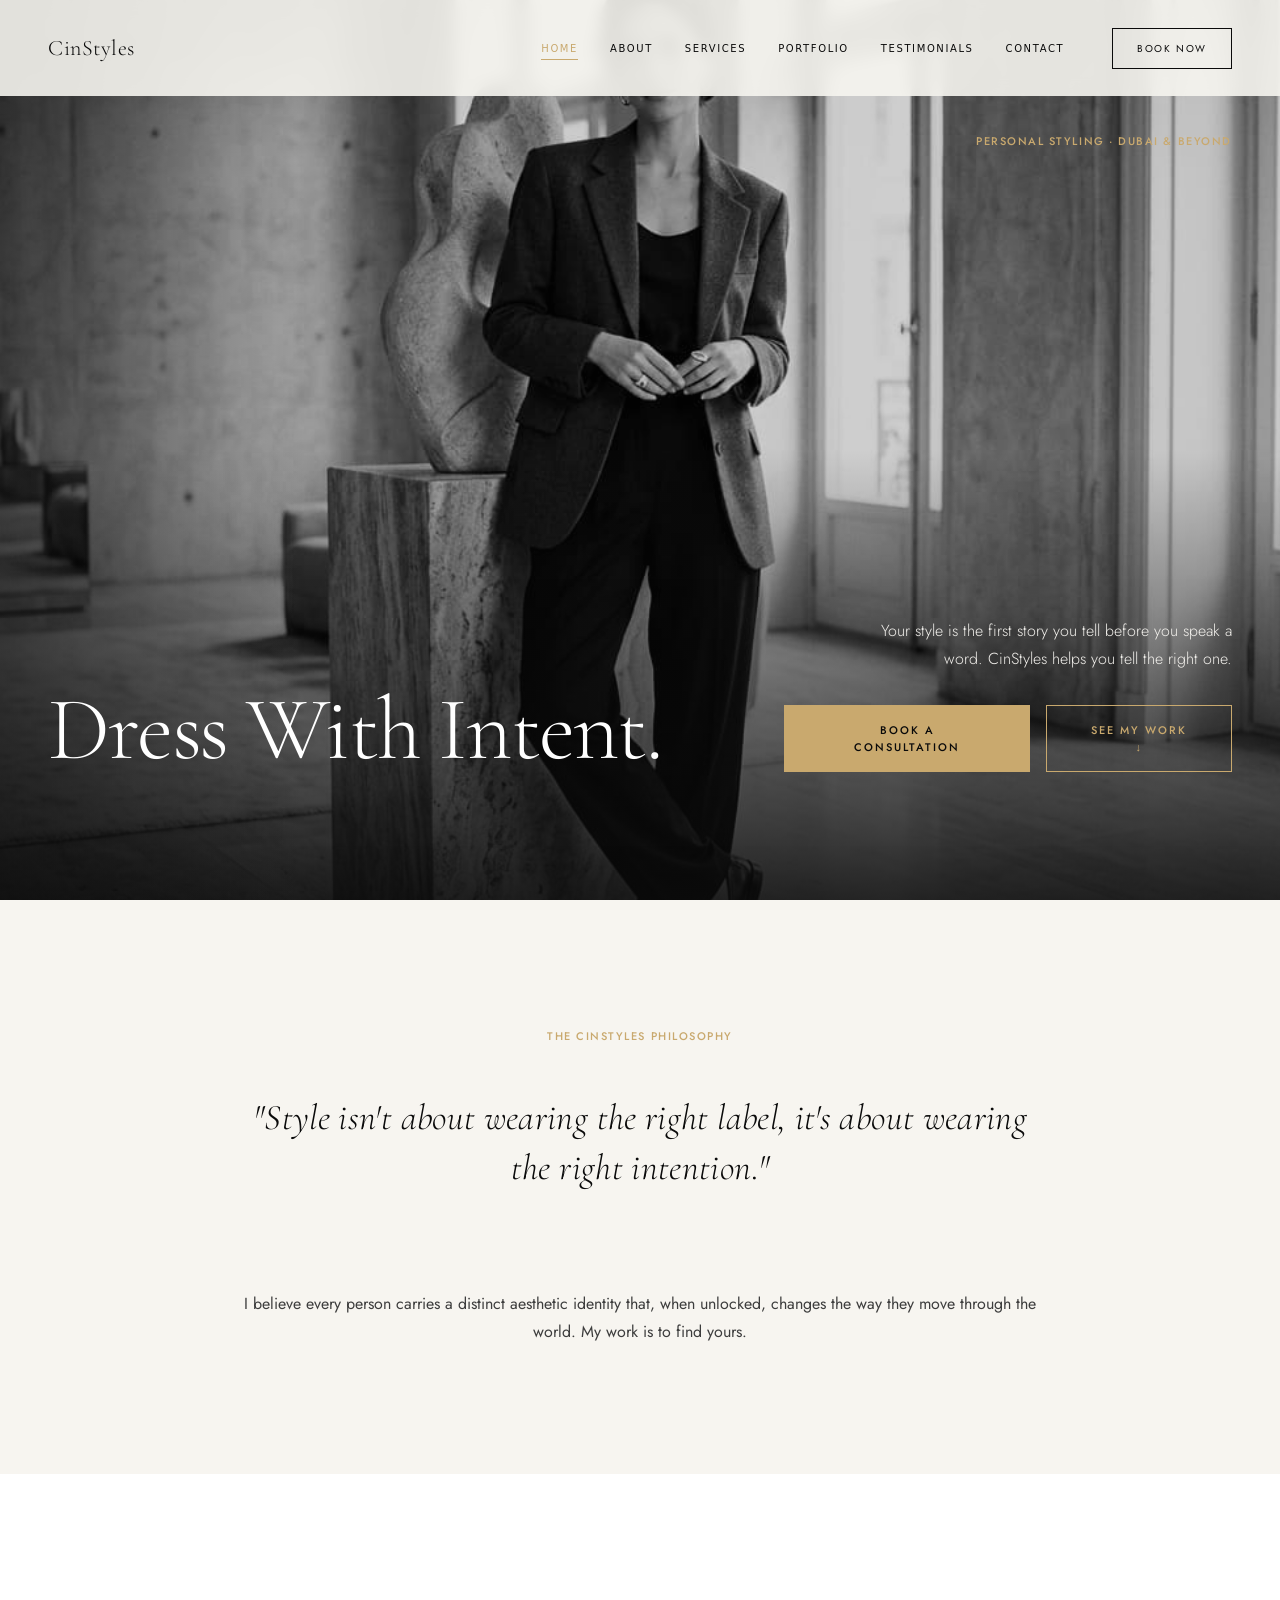
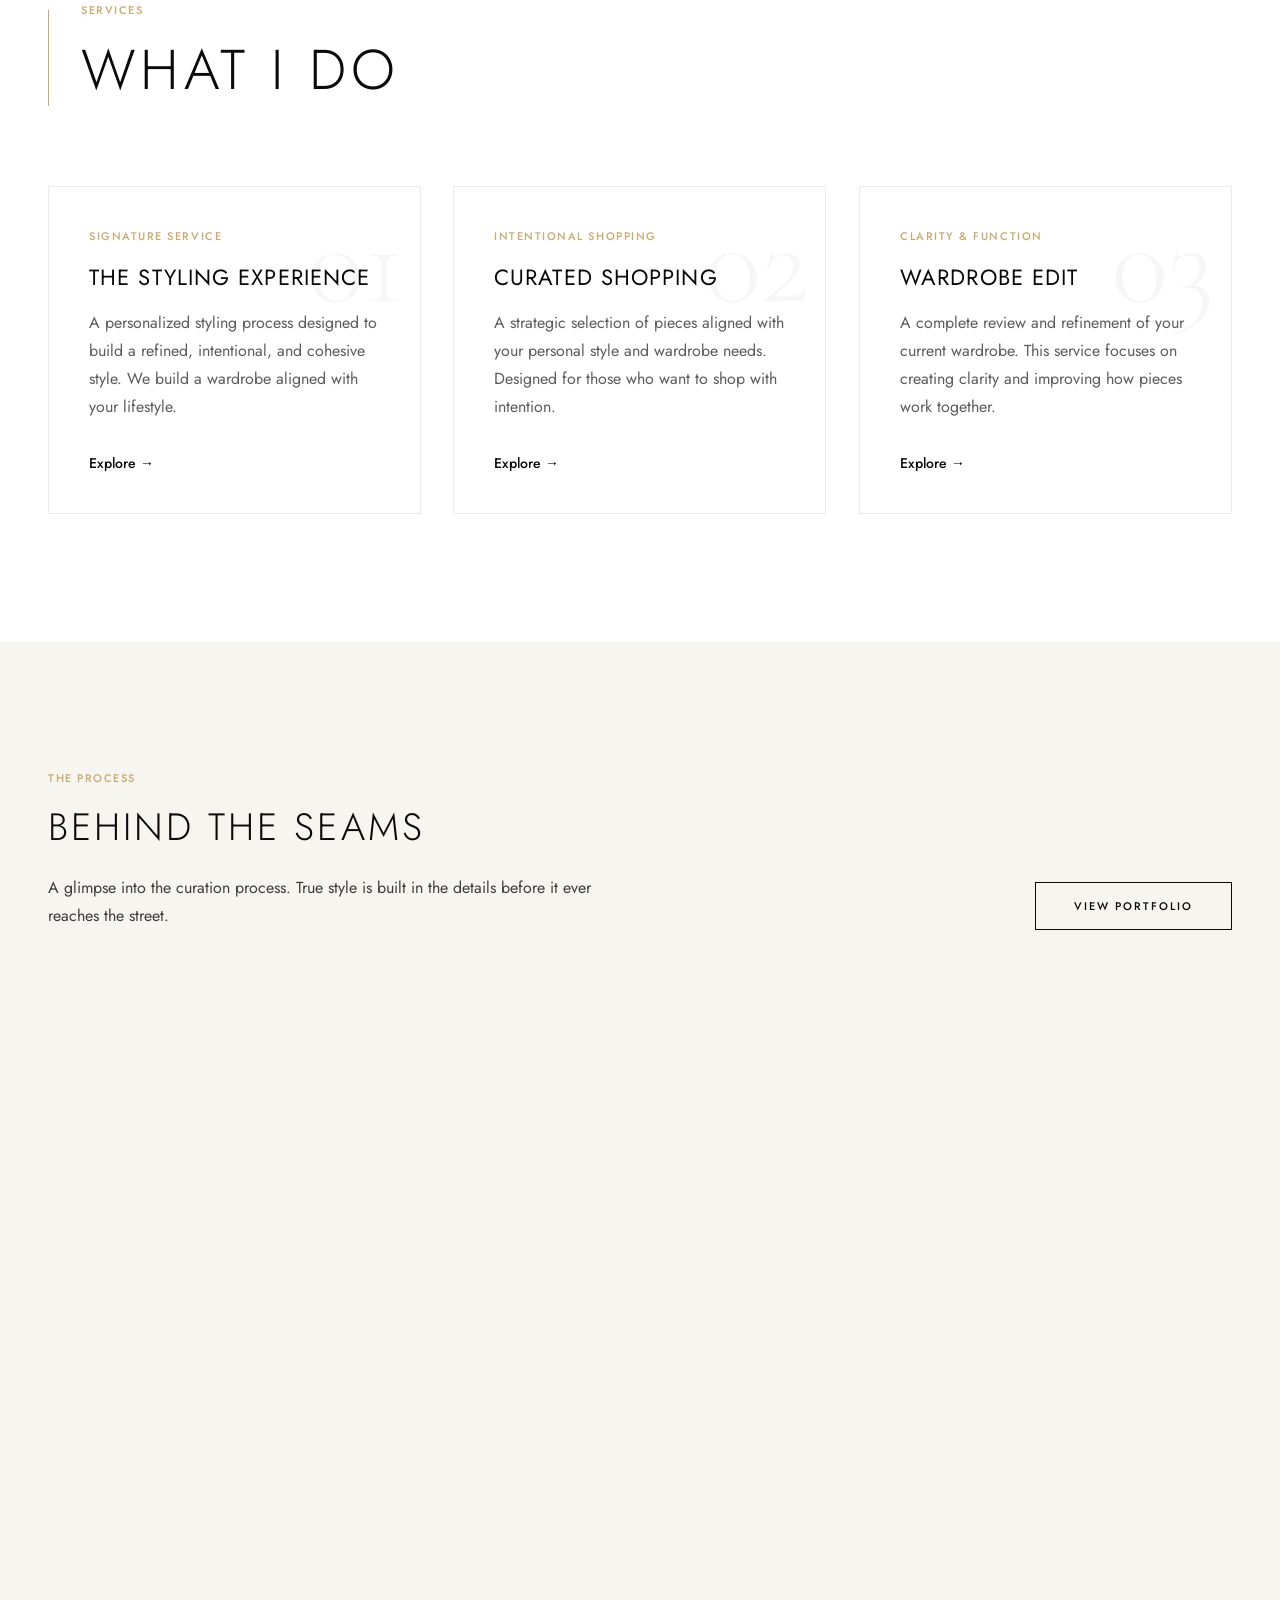
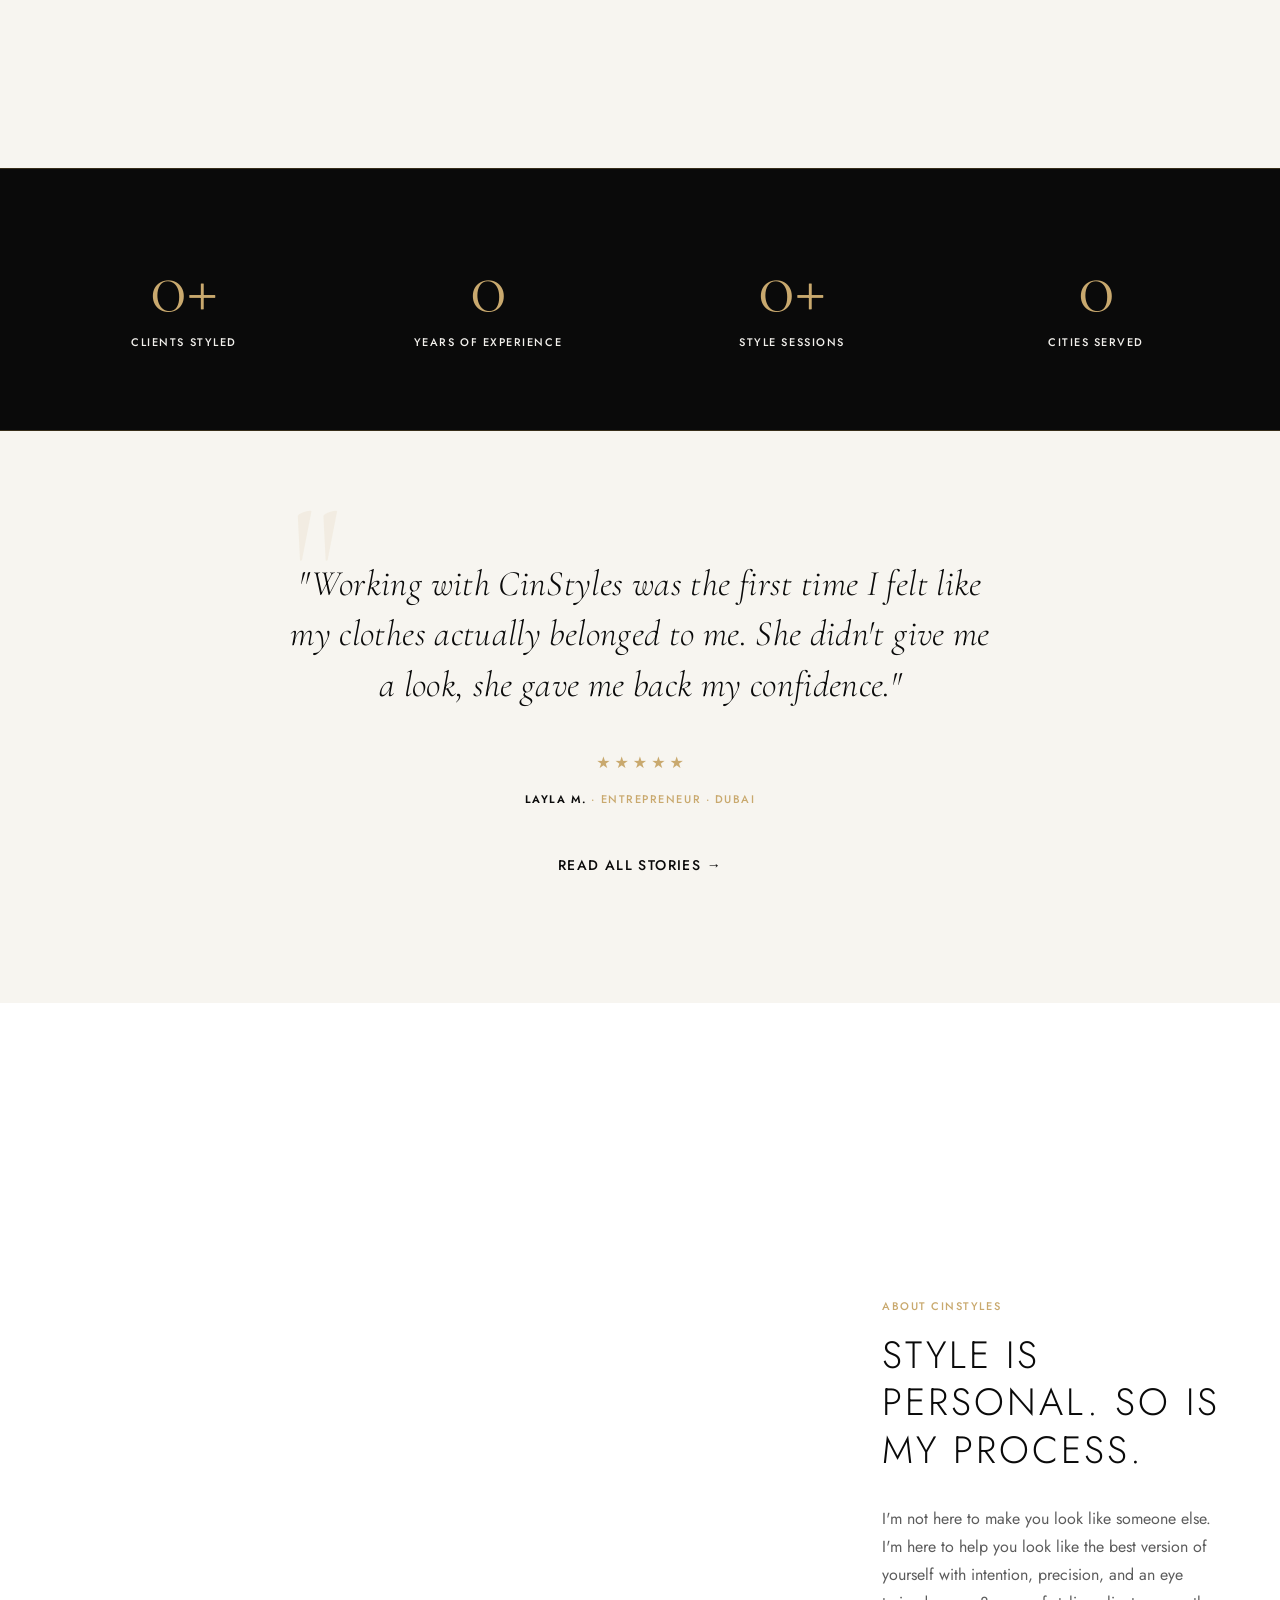
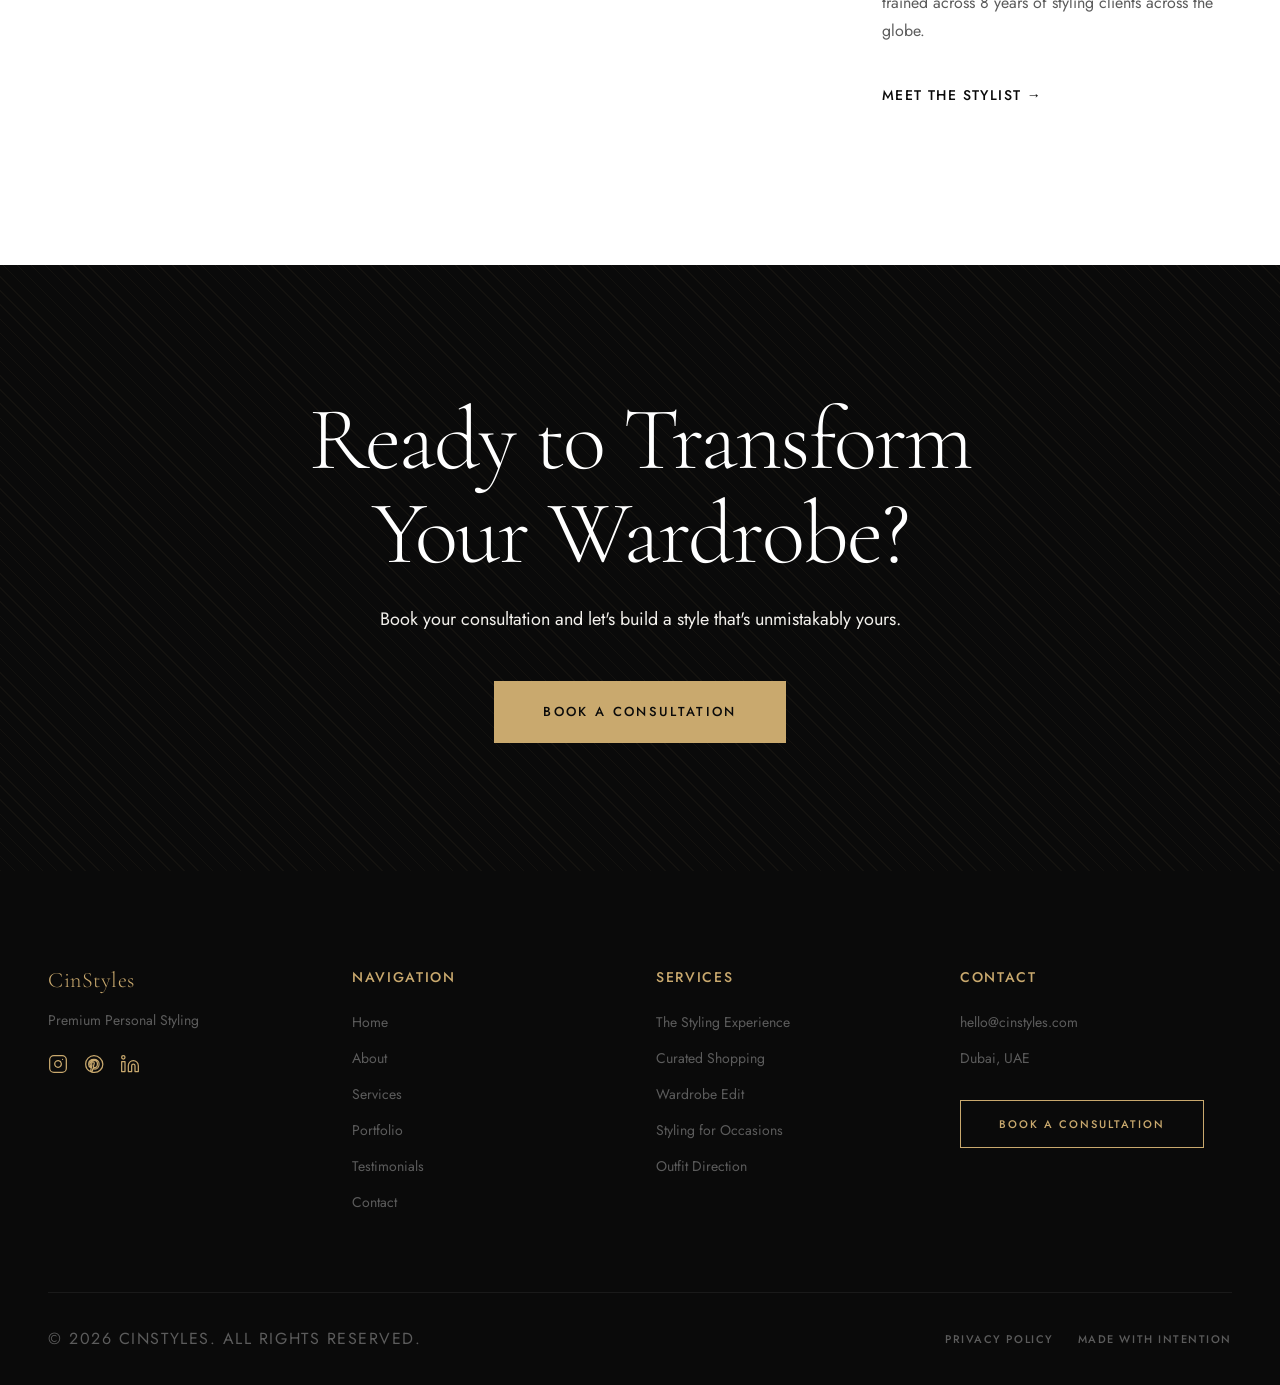
==== index.html @ 43e899b6 "Recovered CinStyles website" ====
<!DOCTYPE html><html lang="en">
<!-- Mirrored from cinstyles.vercel.app/ by HTTrack Website Copier/3.x [XR&CO'2014], Mon, 31 Aug 2026 15:16:34 GMT -->
<!-- Added by HTTrack --><meta http-equiv="content-type" content="text/html;charset=utf-8" /><!-- /Added by HTTrack -->
<head><meta charSet="utf-8"/><meta name="viewport" content="width=device-width, initial-scale=1"/><link rel="preload" as="image" imageSrcSet="/_next/hero_home_177800774790633a7.jpg" imageSizes="100vw"/><link rel="stylesheet" href="_next/static/chunks/0_i78mvit_rq_.css" data-precedence="next"/><link rel="preload" as="script" fetchPriority="low" href="_next/static/chunks/115dplafwys-z.js"/><script src="_next/static/chunks/0pqt_8bl3ukh4.js" async=""></script><script src="_next/static/chunks/16rx_2u698dam.js" async=""></script><script src="_next/static/chunks/0257pdz1-imal.js" async=""></script><script src="_next/static/chunks/turbopack-15r14ycuqi8st.js" async=""></script><script src="_next/static/chunks/0n4mc3q0q8t0a.js" async=""></script><script src="_next/static/chunks/035_uo2z0l6ch.js" async=""></script><script src="_next/static/chunks/0d3shmwh5_nmn.js" async=""></script><script src="_next/static/chunks/13-m_e-zf-sr3.js" async=""></script><link rel="preload" href="https://fonts.googleapis.com/css2?family=Cormorant+Garamond:ital,wght@0,300;0,400;0,500;1,300;1,400&amp;family=Jost:wght@300;400;500&amp;display=swap" as="style"/><link rel="preconnect" href="https://fonts.googleapis.com/"/><link rel="preconnect" href="https://fonts.gstatic.com/" crossorigin="anonymous"/><title>CinStyles | Premium Personal Fashion Stylist</title><meta name="description" content="CinStyles is a luxury personal fashion styling service that transforms your wardrobe and elevates your personal presence. Book a consultation today."/><link rel="icon" href="faviconbcf9.ico?favicon.0x3dzn~oxb6tn.ico" sizes="256x256" type="image/x-icon"/><link href="https://fonts.googleapis.com/css2?family=Cormorant+Garamond:ital,wght@0,300;0,400;0,500;1,300;1,400&amp;family=Jost:wght@300;400;500&amp;display=swap" rel="stylesheet"/><script src="_next/static/chunks/03_yq9q893hmn.js" noModule=""></script></head><body class="antialiased min-h-screen flex flex-col"><div hidden=""><!--$--><!--/$--></div><header class="fixed top-0 left-0 w-full z-50 transition-all duration-300 bg-[var(--color-ivory)]/90 backdrop-blur-sm"><div class="max-w-[1400px] mx-auto px-6 lg:px-12 h-24 flex items-center justify-between"><a class="text-[var(--color-ink)] font-cormorant font-light text-[22px] tracking-wide relative z-[60] transition-colors duration-300" href="index.html">CinStyles</a><nav class="hidden md:flex items-center space-x-8"><a class="text-[10px] uppercase tracking-[0.16em] font-medium transition-colors duration-300 relative group text-[var(--color-gold)]" href="index.html">Home<span class="absolute left-0 bottom-[-4px] h-[1px] bg-[var(--color-gold)] transition-all duration-300 w-full"></span></a><a class="text-[10px] uppercase tracking-[0.16em] font-medium transition-colors duration-300 relative group text-[var(--color-ink)] hover:text-[var(--color-gold)]" href="about.html">About<span class="absolute left-0 bottom-[-4px] h-[1px] bg-[var(--color-gold)] transition-all duration-300 w-0 group-hover:w-full"></span></a><a class="text-[10px] uppercase tracking-[0.16em] font-medium transition-colors duration-300 relative group text-[var(--color-ink)] hover:text-[var(--color-gold)]" href="services.html">Services<span class="absolute left-0 bottom-[-4px] h-[1px] bg-[var(--color-gold)] transition-all duration-300 w-0 group-hover:w-full"></span></a><a class="text-[10px] uppercase tracking-[0.16em] font-medium transition-colors duration-300 relative group text-[var(--color-ink)] hover:text-[var(--color-gold)]" href="portfolio.html">Portfolio<span class="absolute left-0 bottom-[-4px] h-[1px] bg-[var(--color-gold)] transition-all duration-300 w-0 group-hover:w-full"></span></a><a class="text-[10px] uppercase tracking-[0.16em] font-medium transition-colors duration-300 relative group text-[var(--color-ink)] hover:text-[var(--color-gold)]" href="testimonials.html">Testimonials<span class="absolute left-0 bottom-[-4px] h-[1px] bg-[var(--color-gold)] transition-all duration-300 w-0 group-hover:w-full"></span></a><a class="text-[10px] uppercase tracking-[0.16em] font-medium transition-colors duration-300 relative group text-[var(--color-ink)] hover:text-[var(--color-gold)]" href="contact.html">Contact<span class="absolute left-0 bottom-[-4px] h-[1px] bg-[var(--color-gold)] transition-all duration-300 w-0 group-hover:w-full"></span></a><a class="ml-4" href="contact.html"><button class="px-6 py-3 font-jost text-[10px] uppercase tracking-[0.16em] transition-colors duration-300 border bg-transparent text-[var(--color-ink)] border-[var(--color-ink)] hover:bg-[var(--color-ink)] hover:text-[var(--color-ivory)]">Book Now</button></a></nav><button class="md:hidden text-[var(--color-ink)] relative z-[60] p-2 transition-colors duration-300" aria-label="Toggle Menu"><div class="w-6 h-[1px] bg-current mb-1.5 transition-transform origin-center" style="transform:none"></div><div class="w-6 h-[1px] bg-current transition-opacity" style="opacity:1"></div><div class="w-6 h-[1px] bg-current mt-1.5 transition-transform origin-center" style="transform:none"></div></button></div></header><main class="flex-grow"><div class="flex flex-col w-full"><section data-nav-theme="dark" class="relative w-full h-screen overflow-hidden bg-[var(--color-ink)]"><div class="absolute inset-0 z-0" style="filter:grayscale(100%);transform:scale(1.05)"><img alt="CinStyles personal styling session Dubai" decoding="async" data-nimg="fill" class="object-cover opacity-80" style="position:absolute;height:100%;width:100%;left:0;top:0;right:0;bottom:0;color:transparent" sizes="100vw" srcSet="/_next/hero_home_177800774790633a7.jpg" src="_next/hero_home_177800774790633a7.jpg?url=%2Fassets%2Fhero_home_1778007747906.png&amp;w=3840&amp;q=75"/><div class="absolute inset-0 bg-gradient-to-t from-[var(--color-ink)] via-transparent to-transparent opacity-90"></div><div class="absolute inset-0 bg-gradient-to-r from-[var(--color-ink)]/60 via-transparent to-transparent md:w-1/2"></div></div><div class="relative z-10 w-full h-full max-w-[1400px] mx-auto px-6 lg:px-12 flex flex-col justify-end pb-24 md:pb-32"><div class="absolute top-32 right-6 lg:right-12 hidden md:block" style="opacity:0;transform:translateY(-20px)"><span class="eyebrow text-[var(--color-gold)]">Personal Styling · Dubai &amp; Beyond</span></div><div class="flex flex-col md:flex-row md:items-end justify-between gap-8 md:gap-16"><div class="w-full md:w-3/5" style="opacity:0;transform:translateY(40px)"><h1 class="text-white type-display m-0 leading-[0.95]">Dress With Intent.</h1></div><div class="w-full md:w-2/5 flex flex-col items-start md:items-end md:text-right" style="opacity:0;transform:translateY(40px)"><p class="text-[var(--color-mist)] mb-8 max-w-sm font-light">Your style is the first story you tell before you speak a word. CinStyles helps you tell the right one.</p><div class="flex flex-col sm:flex-row gap-4 w-full sm:w-auto"><a class="w-full sm:w-auto" href="contact.html"><button class="btn-primary w-full bg-[var(--color-gold)] text-[var(--color-ink)] border-[var(--color-gold)] hover:bg-transparent hover:text-[var(--color-gold)]">Book a Consultation</button></a><button class="btn-ghost w-full sm:w-auto">See My Work ↓</button></div></div></div></div></section><section data-nav-theme="light" class="w-full bg-[var(--color-ivory)] py-32 px-6"><div class="max-w-[800px] mx-auto text-center flex flex-col items-center" style="opacity:0;transform:translateY(30px)"><span class="eyebrow mb-12">The CinStyles Philosophy</span><blockquote class="mb-12 text-[var(--color-ink)]">&quot;Style isn&#x27;t about wearing the right label, it&#x27;s about wearing the right intention.&quot;</blockquote><div class="h-[1px] bg-[var(--color-gold)] mb-12" style="width:0px"></div><p class="text-[#3D3D3D]">I believe every person carries a distinct aesthetic identity that, when unlocked, changes the way they move through the world. My work is to find yours.</p></div></section><section data-nav-theme="light" class="w-full bg-[var(--color-white)] py-32 px-6 lg:px-12"><div class="max-w-[1400px] mx-auto"><div class="mb-20 flex items-start" style="opacity:0;transform:translateX(-30px)"><div class="w-[1px] h-24 bg-[var(--color-gold)] mr-8 mt-2"></div><div><span class="eyebrow block mb-4">Services</span><h2 class="text-[clamp(32px,5vw,56px)] leading-tight text-[var(--color-ink)]">What I Do</h2></div></div><div class="grid grid-cols-1 md:grid-cols-3 gap-8"><div class="bg-[var(--color-white)] border-[0.5px] border-[var(--color-ash)] p-10 relative transition-all duration-300 hover:-translate-y-1 hover:border-[var(--color-gold)] group text-left overflow-hidden" style="opacity:0;transform:translateY(30px)"><div class="absolute bottom-0 left-0 h-[2px] bg-[var(--color-gold)] w-0 transition-all duration-400 group-hover:w-full z-20"></div><div class="absolute top-4 right-4 font-cormorant font-light text-[120px] leading-none text-[var(--color-ink)] opacity-[0.03] pointer-events-none select-none z-0">01</div><div class="relative z-10"><p class="eyebrow mb-4 text-[var(--color-gold)]">Signature Service</p><h3 class="mb-4 text-[var(--color-ink)] leading-snug">The Styling Experience</h3><p class="mb-8 text-[#5C5C5C]">A personalized styling process designed to build a refined, intentional, and cohesive style. We build a wardrobe aligned with your lifestyle.</p><a class="text-[var(--color-ink)] hover:text-[var(--color-gold)] font-jost font-medium text-sm transition-colors flex items-center" href="services.html">Explore →</a></div></div><div class="bg-[var(--color-white)] border-[0.5px] border-[var(--color-ash)] p-10 relative transition-all duration-300 hover:-translate-y-1 hover:border-[var(--color-gold)] group text-left overflow-hidden" style="opacity:0;transform:translateY(30px)"><div class="absolute bottom-0 left-0 h-[2px] bg-[var(--color-gold)] w-0 transition-all duration-400 group-hover:w-full z-20"></div><div class="absolute top-4 right-4 font-cormorant font-light text-[120px] leading-none text-[var(--color-ink)] opacity-[0.03] pointer-events-none select-none z-0">02</div><div class="relative z-10"><p class="eyebrow mb-4 text-[var(--color-gold)]">Intentional Shopping</p><h3 class="mb-4 text-[var(--color-ink)] leading-snug">Curated Shopping</h3><p class="mb-8 text-[#5C5C5C]">A strategic selection of pieces aligned with your personal style and wardrobe needs. Designed for those who want to shop with intention.</p><a class="text-[var(--color-ink)] hover:text-[var(--color-gold)] font-jost font-medium text-sm transition-colors flex items-center" href="services.html">Explore →</a></div></div><div class="bg-[var(--color-white)] border-[0.5px] border-[var(--color-ash)] p-10 relative transition-all duration-300 hover:-translate-y-1 hover:border-[var(--color-gold)] group text-left overflow-hidden" style="opacity:0;transform:translateY(30px)"><div class="absolute bottom-0 left-0 h-[2px] bg-[var(--color-gold)] w-0 transition-all duration-400 group-hover:w-full z-20"></div><div class="absolute top-4 right-4 font-cormorant font-light text-[120px] leading-none text-[var(--color-ink)] opacity-[0.03] pointer-events-none select-none z-0">03</div><div class="relative z-10"><p class="eyebrow mb-4 text-[var(--color-gold)]">Clarity &amp; Function</p><h3 class="mb-4 text-[var(--color-ink)] leading-snug">Wardrobe Edit</h3><p class="mb-8 text-[#5C5C5C]">A complete review and refinement of your current wardrobe. This service focuses on creating clarity and improving how pieces work together.</p><a class="text-[var(--color-ink)] hover:text-[var(--color-gold)] font-jost font-medium text-sm transition-colors flex items-center" href="services.html">Explore →</a></div></div></div></div></section><section data-nav-theme="light" id="portfolio" class="w-full bg-[var(--color-ivory)] py-32 px-6 lg:px-12 overflow-hidden"><div class="max-w-[1400px] mx-auto"><div class="flex flex-col md:flex-row justify-between items-start md:items-end mb-16" style="opacity:0;transform:translateY(30px)"><div class="max-w-xl"><span class="eyebrow block mb-4">The Process</span><h2 class="mb-6">Behind The Seams</h2><p class="text-[#3D3D3D]">A glimpse into the curation process. True style is built in the details before it ever reaches the street.</p></div><a class="mt-8 md:mt-0" href="portfolio.html"><button class="btn-outline ">View Portfolio</button></a></div><div class="flex flex-col md:flex-row gap-8"><div class="w-full md:w-[60%] aspect-[4/3] relative group overflow-hidden" style="opacity:0;transform:translateY(40px)"><img alt="Styling session behind the scenes" loading="lazy" decoding="async" data-nimg="fill" class="styled-img" style="position:absolute;height:100%;width:100%;left:0;top:0;right:0;bottom:0;color:transparent" sizes="100vw" srcSet="/_next/lifestyle_teaser_1_177801552628011fd.jpg" src="_next/lifestyle_teaser_1_177801552628011fd.jpg?url=%2Fassets%2Flifestyle_teaser_1_1778015526280.png&amp;w=3840&amp;q=75"/></div><div class="w-full md:w-[40%] flex flex-col gap-8"><div class="w-full aspect-[4/3] md:aspect-[3/2] relative group overflow-hidden" style="opacity:0;transform:translateY(40px)"><img alt="Luxury fabrics close up" loading="lazy" decoding="async" data-nimg="fill" class="styled-img" style="position:absolute;height:100%;width:100%;left:0;top:0;right:0;bottom:0;color:transparent" sizes="100vw" srcSet="/_next/lifestyle_teaser_2_17780155420873592.jpg" src="_next/lifestyle_teaser_2_17780155420873592.jpg?url=%2Fassets%2Flifestyle_teaser_2_1778015542087.png&amp;w=3840&amp;q=75"/></div><div class="w-full aspect-[4/3] md:aspect-[3/2] relative group overflow-hidden" style="opacity:0;transform:translateY(40px)"><img alt="Stylist mood board" loading="lazy" decoding="async" data-nimg="fill" class="styled-img" style="position:absolute;height:100%;width:100%;left:0;top:0;right:0;bottom:0;color:transparent" sizes="100vw" srcSet="/_next/lifestyle_teaser_3_1778015558418945e.jpg" src="_next/lifestyle_teaser_3_1778015558418945e.jpg?url=%2Fassets%2Flifestyle_teaser_3_1778015558418.png&amp;w=3840&amp;q=75"/></div></div></div></div></section><section data-nav-theme="dark" class="w-full bg-[var(--color-ink)] text-white py-12 border-y-[0.5px] border-[var(--color-gold-deep)]/30"><div class="max-w-[1400px] mx-auto px-6 lg:px-12 grid grid-cols-2 md:grid-cols-4 gap-12 text-center md:text-left md:gap-8"><div class="flex flex-col items-center justify-center py-8"><div class="font-cormorant text-[clamp(64px,6vw,84px)] font-light text-[var(--color-gold)] leading-none mb-2">0<!-- -->+</div><div class="font-jost font-medium text-[11px] uppercase tracking-[0.14em] text-[var(--color-mist)]">Clients Styled</div></div><div class="flex flex-col items-center justify-center py-8"><div class="font-cormorant text-[clamp(64px,6vw,84px)] font-light text-[var(--color-gold)] leading-none mb-2">0</div><div class="font-jost font-medium text-[11px] uppercase tracking-[0.14em] text-[var(--color-mist)]">Years of Experience</div></div><div class="flex flex-col items-center justify-center py-8"><div class="font-cormorant text-[clamp(64px,6vw,84px)] font-light text-[var(--color-gold)] leading-none mb-2">0<!-- -->+</div><div class="font-jost font-medium text-[11px] uppercase tracking-[0.14em] text-[var(--color-mist)]">Style Sessions</div></div><div class="flex flex-col items-center justify-center py-8"><div class="font-cormorant text-[clamp(64px,6vw,84px)] font-light text-[var(--color-gold)] leading-none mb-2">0</div><div class="font-jost font-medium text-[11px] uppercase tracking-[0.14em] text-[var(--color-mist)]">Cities Served</div></div></div></section><section data-nav-theme="light" class="w-full bg-[var(--color-ivory)] py-32 px-6 relative overflow-hidden"><div class="absolute top-12 left-1/2 -translate-x-1/2 md:translate-x-[-350px] font-cormorant text-[180px] text-[var(--color-gold)] opacity-10 leading-none pointer-events-none">&quot;</div><div class="max-w-[700px] mx-auto text-center relative z-10 flex flex-col items-center"><blockquote class="mb-10 text-[var(--color-ink)]" style="opacity:0;transform:scale(0.97)">&quot;Working with CinStyles was the first time I felt like my clothes actually belonged to me. She didn&#x27;t give me a look, she gave me back my confidence.&quot;</blockquote><div class="flex space-x-1 mb-4 text-[var(--color-gold)]"><span>★</span><span>★</span><span>★</span><span>★</span><span>★</span></div><div class="caption mb-12"><span class="font-semibold text-[var(--color-ink)]">Layla M.</span> · Entrepreneur · Dubai</div><a class="text-[var(--color-ink)] hover:text-[var(--color-gold)] font-jost font-medium text-sm transition-colors uppercase tracking-[0.1em]" href="testimonials.html">Read All Stories →</a></div></section><section data-nav-theme="light" class="w-full bg-[var(--color-white)] py-24 px-6 lg:px-12 overflow-hidden"><div class="max-w-[1400px] mx-auto flex flex-col md:flex-row items-center relative"><div class="w-full md:w-[65%] min-h-[60vh] relative z-10" style="opacity:0;transform:translateX(-50px)"><img alt="CinStyles Stylist" loading="lazy" decoding="async" data-nimg="fill" class="object-cover" style="position:absolute;height:100%;width:100%;left:0;top:0;right:0;bottom:0;color:transparent" sizes="100vw" srcSet="/_next/stylist_about_17780077647403fc8.jpg" src="_next/stylist_about_17780077647403fc8.jpg?url=%2Fassets%2Fstylist_about_1778007764740.png&amp;w=3840&amp;q=75"/></div><div class="hidden md:block absolute left-[65%] top-0 w-[1px] bg-[var(--color-gold)] z-20 translate-x-[-0.5px]" style="height:0px"></div><div class="w-full md:w-[35%] bg-[var(--color-white)] flex flex-col justify-center pl-0 md:pl-16 py-16 md:mt-[15vh] relative z-30" style="opacity:0;transform:translateY(50px)"><span class="eyebrow block mb-4">About CinStyles</span><h2 class="mb-8">Style Is Personal. So Is My Process.</h2><p class="mb-10 text-[#5C5C5C]">I&#x27;m not here to make you look like someone else. I&#x27;m here to help you look like the best version of yourself with intention, precision, and an eye trained across 8 years of styling clients across the globe.</p><a class="text-[var(--color-ink)] hover:text-[var(--color-gold)] font-jost font-medium text-sm transition-colors uppercase tracking-[0.1em] self-start" href="about.html">Meet the Stylist →</a></div></div></section><section data-nav-theme="dark" class="w-full bg-[var(--color-ink)] relative py-32 px-6 overflow-hidden"><div class="absolute inset-0 opacity-5 pointer-events-none" style="background-image:repeating-linear-gradient(45deg, var(--color-gold) 0, var(--color-gold) 1px, transparent 1px, transparent 10px)"></div><div class="max-w-3xl mx-auto text-center relative z-10 flex flex-col items-center" style="opacity:0;transform:translateY(30px)"><h1 class="text-white mb-6 text-center type-display">Ready to Transform Your Wardrobe?</h1><p class="text-[var(--color-mist)] mb-12 max-w-xl text-center text-lg">Book your consultation and let&#x27;s build a style that&#x27;s unmistakably yours.</p><a href="contact.html"><button class="btn-primary text-[13px] px-12 py-5 bg-[var(--color-gold)] text-[var(--color-ink)] border-transparent hover:bg-white hover:text-[var(--color-ink)]">Book a Consultation</button></a></div></section></div><!--$--><!--/$--></main><footer class="bg-[var(--color-ink)] text-white pt-24 pb-8"><div class="max-w-[1400px] mx-auto px-6 lg:px-12"><div class="grid grid-cols-1 md:grid-cols-2 lg:grid-cols-4 gap-12 lg:gap-8 mb-20"><div><h2 class="text-[var(--color-gold)] font-cormorant font-light text-[22px] tracking-wide mb-4 normal-case">CinStyles</h2><p class="text-[var(--color-graphite)] font-jost text-sm mb-6">Premium Personal Styling</p><div class="flex space-x-4"><a href="#" class="text-[var(--color-gold)] hover:text-white transition-colors" aria-label="Instagram"><svg width="20" height="20" viewBox="0 0 24 24" fill="none" stroke="currentColor" stroke-width="1.5" stroke-linecap="round" stroke-linejoin="round"><rect x="2" y="2" width="20" height="20" rx="5" ry="5"></rect><path d="M16 11.37A4 4 0 1 1 12.63 8 4 4 0 0 1 16 11.37z"></path><line x1="17.5" y1="6.5" x2="17.51" y2="6.5"></line></svg></a><a href="#" class="text-[var(--color-gold)] hover:text-white transition-colors" aria-label="Pinterest"><svg width="20" height="20" viewBox="0 0 24 24" fill="none" stroke="currentColor" stroke-width="1.5" stroke-linecap="round" stroke-linejoin="round"><path d="M12 2C6.5 2 2 6.5 2 12c0 4.2 2.6 7.8 6.3 9.3-.1-.8-.1-2.1.0-2.9.2-1 1.2-4.9 1.2-4.9s-.3-.6-.3-1.5c0-1.4.8-2.5 1.8-2.5.9 0 1.3.7 1.3 1.5 0 .9-.6 2.3-.9 3.5-.3 1 .5 1.8 1.5 1.8 1.8 0 3.2-1.9 3.2-4.6 0-2.4-1.7-4.1-4.2-4.1-2.9 0-4.6 2.2-4.6 4.4 0 .9.3 1.8.8 2.4.1.1.1.2.1.3-.1.4-.3 1.1-.3 1.3 0 .1-.1.2-.3.1-1.2-.6-2-2.4-2-3.8 0-3.1 2.2-5.9 6.5-5.9 3.4 0 6 2.4 6 5.5 0 3.4-2.1 6.1-5 6.1-1 0-1.9-.5-2.2-1.1l-.6 2.3c-.2.8-.8 1.9-1.2 2.5 1.1.3 2.2.5 3.5.5 5.5 0 10-4.5 10-10S17.5 2 12 2z"></path></svg></a><a href="#" class="text-[var(--color-gold)] hover:text-white transition-colors" aria-label="LinkedIn"><svg width="20" height="20" viewBox="0 0 24 24" fill="none" stroke="currentColor" stroke-width="1.5" stroke-linecap="round" stroke-linejoin="round"><path d="M16 8a6 6 0 0 1 6 6v7h-4v-7a2 2 0 0 0-2-2 2 2 0 0 0-2 2v7h-4v-7a6 6 0 0 1 6-6z"></path><rect x="2" y="9" width="4" height="12"></rect><circle cx="4" cy="4" r="2"></circle></svg></a></div></div><div><h4 class="text-[var(--color-gold)] mb-6">Navigation</h4><ul class="space-y-4 font-jost text-sm text-[var(--color-graphite)]"><li><a class="hover:text-white transition-colors" href="index.html">Home</a></li><li><a class="hover:text-white transition-colors" href="about.html">About</a></li><li><a class="hover:text-white transition-colors" href="services.html">Services</a></li><li><a class="hover:text-white transition-colors" href="portfolio.html">Portfolio</a></li><li><a class="hover:text-white transition-colors" href="testimonials.html">Testimonials</a></li><li><a class="hover:text-white transition-colors" href="contact.html">Contact</a></li></ul></div><div><h4 class="text-[var(--color-gold)] mb-6">Services</h4><ul class="space-y-4 font-jost text-sm text-[var(--color-graphite)]"><li><a class="hover:text-white transition-colors" href="services.html">The Styling Experience</a></li><li><a class="hover:text-white transition-colors" href="services.html">Curated Shopping</a></li><li><a class="hover:text-white transition-colors" href="services.html">Wardrobe Edit</a></li><li><a class="hover:text-white transition-colors" href="services.html">Styling for Occasions</a></li><li><a class="hover:text-white transition-colors" href="services.html">Outfit Direction</a></li></ul></div><div><h4 class="text-[var(--color-gold)] mb-6">Contact</h4><ul class="space-y-4 font-jost text-sm text-[var(--color-graphite)] mb-8"><li><a href="mailto:hello@cinstyles.com" class="hover:text-white transition-colors">hello@cinstyles.com</a></li><li>Dubai, UAE</li></ul><a class="btn-ghost" href="contact.html">Book a Consultation</a></div></div><div class="pt-8 border-t border-[var(--color-ink-warm)] flex flex-col md:flex-row justify-between items-center text-[var(--color-graphite)] caption"><p>© <!-- -->2026<!-- --> CinStyles. All rights reserved.</p><div class="flex space-x-6 mt-4 md:mt-0"><a class="hover:text-[var(--color-gold)] transition-colors" href="#">Privacy Policy</a><span>Made with intention</span></div></div></div></footer><script src="_next/static/chunks/115dplafwys-z.js" id="_R_" async=""></script><script>(self.__next_f=self.__next_f||[]).push([0])</script><script>self.__next_f.push([1,"1:\"$Sreact.fragment\"\n2:I[45678,[\"/_next/static/chunks/0n4mc3q0q8t0a.js\",\"/_next/static/chunks/035_uo2z0l6ch.js\",\"/_next/static/chunks/0d3shmwh5_nmn.js\"],\"default\"]\n3:I[39756,[\"/_next/static/chunks/0n4mc3q0q8t0a.js\",\"/_next/static/chunks/035_uo2z0l6ch.js\",\"/_next/static/chunks/0d3shmwh5_nmn.js\"],\"default\"]\n4:I[37457,[\"/_next/static/chunks/0n4mc3q0q8t0a.js\",\"/_next/static/chunks/035_uo2z0l6ch.js\",\"/_next/static/chunks/0d3shmwh5_nmn.js\"],\"default\"]\nc:I[68027,[\"/_next/static/chunks/0n4mc3q0q8t0a.js\",\"/_next/static/chunks/035_uo2z0l6ch.js\",\"/_next/static/chunks/0d3shmwh5_nmn.js\"],\"default\",1]\n:HL[\"/_next/static/chunks/0_i78mvit_rq~.css\",\"style\"]\n:HL[\"https://fonts.googleapis.com/css2?family=Cormorant+Garamond:ital,wght@0,300;0,400;0,500;1,300;1,400\u0026family=Jost:wght@300;400;500\u0026display=swap\",\"style\"]\n"])</script><script>self.__next_f.push([1,"0:{\"P\":null,\"c\":[\"\",\"\"],\"q\":\"\",\"i\":false,\"f\":[[[\"\",{\"children\":[\"__PAGE__\",{}]},\"$undefined\",\"$undefined\",16],[[\"$\",\"$1\",\"c\",{\"children\":[[[\"$\",\"link\",\"0\",{\"rel\":\"stylesheet\",\"href\":\"/_next/static/chunks/0_i78mvit_rq~.css\",\"precedence\":\"next\",\"crossOrigin\":\"$undefined\",\"nonce\":\"$undefined\"}],[\"$\",\"script\",\"script-0\",{\"src\":\"/_next/static/chunks/0n4mc3q0q8t0a.js\",\"async\":true,\"nonce\":\"$undefined\"}],[\"$\",\"script\",\"script-1\",{\"src\":\"/_next/static/chunks/035_uo2z0l6ch.js\",\"async\":true,\"nonce\":\"$undefined\"}],[\"$\",\"script\",\"script-2\",{\"src\":\"/_next/static/chunks/0d3shmwh5_nmn.js\",\"async\":true,\"nonce\":\"$undefined\"}]],[\"$\",\"html\",null,{\"lang\":\"en\",\"children\":[[\"$\",\"head\",null,{\"children\":[[\"$\",\"link\",null,{\"rel\":\"preconnect\",\"href\":\"https://fonts.googleapis.com\"}],[\"$\",\"link\",null,{\"rel\":\"preconnect\",\"href\":\"https://fonts.gstatic.com/\",\"crossOrigin\":\"anonymous\"}],[\"$\",\"link\",null,{\"href\":\"https://fonts.googleapis.com/css2?family=Cormorant+Garamond:ital,wght@0,300;0,400;0,500;1,300;1,400\u0026family=Jost:wght@300;400;500\u0026display=swap\",\"rel\":\"stylesheet\"}]]}],[\"$\",\"body\",null,{\"className\":\"antialiased min-h-screen flex flex-col\",\"children\":[[\"$\",\"$L2\",null,{}],[\"$\",\"main\",null,{\"className\":\"flex-grow\",\"children\":[\"$\",\"$L3\",null,{\"parallelRouterKey\":\"children\",\"error\":\"$undefined\",\"errorStyles\":\"$undefined\",\"errorScripts\":\"$undefined\",\"template\":[\"$\",\"$L4\",null,{}],\"templateStyles\":\"$undefined\",\"templateScripts\":\"$undefined\",\"notFound\":[[[\"$\",\"title\",null,{\"children\":\"404: This page could not be found.\"}],[\"$\",\"div\",null,{\"style\":{\"fontFamily\":\"system-ui,\\\"Segoe UI\\\",Roboto,Helvetica,Arial,sans-serif,\\\"Apple Color Emoji\\\",\\\"Segoe UI Emoji\\\"\",\"height\":\"100vh\",\"textAlign\":\"center\",\"display\":\"flex\",\"flexDirection\":\"column\",\"alignItems\":\"center\",\"justifyContent\":\"center\"},\"children\":[\"$\",\"div\",null,{\"children\":[[\"$\",\"style\",null,{\"dangerouslySetInnerHTML\":{\"__html\":\"body{color:#000;background:#fff;margin:0}.next-error-h1{border-right:1px solid rgba(0,0,0,.3)}@media (prefers-color-scheme:dark){body{color:#fff;background:#000}.next-error-h1{border-right:1px solid rgba(255,255,255,.3)}}\"}}],[\"$\",\"h1\",null,{\"className\":\"next-error-h1\",\"style\":{\"display\":\"inline-block\",\"margin\":\"0 20px 0 0\",\"padding\":\"0 23px 0 0\",\"fontSize\":24,\"fontWeight\":500,\"verticalAlign\":\"top\",\"lineHeight\":\"49px\"},\"children\":404}],[\"$\",\"div\",null,{\"style\":{\"display\":\"inline-block\"},\"children\":[\"$\",\"h2\",null,{\"style\":{\"fontSize\":14,\"fontWeight\":400,\"lineHeight\":\"49px\",\"margin\":0},\"children\":\"This page could not be found.\"}]}]]}]}]],[]],\"forbidden\":\"$undefined\",\"unauthorized\":\"$undefined\"}]}],[\"$\",\"footer\",null,{\"className\":\"bg-[var(--color-ink)] text-white pt-24 pb-8\",\"children\":[\"$\",\"div\",null,{\"className\":\"max-w-[1400px] mx-auto px-6 lg:px-12\",\"children\":[[\"$\",\"div\",null,{\"className\":\"grid grid-cols-1 md:grid-cols-2 lg:grid-cols-4 gap-12 lg:gap-8 mb-20\",\"children\":[[\"$\",\"div\",null,{\"children\":[[\"$\",\"h2\",null,{\"className\":\"text-[var(--color-gold)] font-cormorant font-light text-[22px] tracking-wide mb-4 normal-case\",\"children\":\"CinStyles\"}],[\"$\",\"p\",null,{\"className\":\"text-[var(--color-graphite)] font-jost text-sm mb-6\",\"children\":\"Premium Personal Styling\"}],[\"$\",\"div\",null,{\"className\":\"flex space-x-4\",\"children\":[[\"$\",\"a\",null,{\"href\":\"#\",\"className\":\"text-[var(--color-gold)] hover:text-white transition-colors\",\"aria-label\":\"Instagram\",\"children\":[\"$\",\"svg\",null,{\"width\":\"20\",\"height\":\"20\",\"viewBox\":\"0 0 24 24\",\"fill\":\"none\",\"stroke\":\"currentColor\",\"strokeWidth\":\"1.5\",\"strokeLinecap\":\"round\",\"strokeLinejoin\":\"round\",\"children\":[[\"$\",\"rect\",null,{\"x\":\"2\",\"y\":\"2\",\"width\":\"20\",\"height\":\"20\",\"rx\":\"5\",\"ry\":\"5\"}],[\"$\",\"path\",null,{\"d\":\"M16 11.37A4 4 0 1 1 12.63 8 4 4 0 0 1 16 11.37z\"}],[\"$\",\"line\",null,{\"x1\":\"17.5\",\"y1\":\"6.5\",\"x2\":\"17.51\",\"y2\":\"6.5\"}]]}]}],[\"$\",\"a\",null,{\"href\":\"#\",\"className\":\"text-[var(--color-gold)] hover:text-white transition-colors\",\"aria-label\":\"Pinterest\",\"children\":[\"$\",\"svg\",null,{\"width\":\"20\",\"height\":\"20\",\"viewBox\":\"0 0 24 24\",\"fill\":\"none\",\"stroke\":\"currentColor\",\"strokeWidth\":\"1.5\",\"strokeLinecap\":\"round\",\"strokeLinejoin\":\"round\",\"children\":[\"$\",\"path\",null,{\"d\":\"M12 2C6.5 2 2 6.5 2 12c0 4.2 2.6 7.8 6.3 9.3-.1-.8-.1-2.1.0-2.9.2-1 1.2-4.9 1.2-4.9s-.3-.6-.3-1.5c0-1.4.8-2.5 1.8-2.5.9 0 1.3.7 1.3 1.5 0 .9-.6 2.3-.9 3.5-.3 1 .5 1.8 1.5 1.8 1.8 0 3.2-1.9 3.2-4.6 0-2.4-1.7-4.1-4.2-4.1-2.9 0-4.6 2.2-4.6 4.4 0 .9.3 1.8.8 2.4.1.1.1.2.1.3-.1.4-.3 1.1-.3 1.3 0 .1-.1.2-.3.1-1.2-.6-2-2.4-2-3.8 0-3.1 2.2-5.9 6.5-5.9 3.4 0 6 2.4 6 5.5 0 3.4-2.1 6.1-5 6.1-1 0-1.9-.5-2.2-1.1l-.6 2.3c-.2.8-.8 1.9-1.2 2.5 1.1.3 2.2.5 3.5.5 5.5 0 10-4.5 10-10S17.5 2 12 2z\"}]}]}],\"$L5\"]}]]}],\"$L6\",\"$L7\",\"$L8\"]}],\"$L9\"]}]}]]}]]}]]}],{\"children\":[\"$La\",{},null,false,null]},null,false,null],\"$Lb\",false]],\"m\":\"$undefined\",\"G\":[\"$c\",[\"$Ld\"]],\"S\":true,\"h\":null,\"s\":\"$undefined\",\"l\":\"$undefined\",\"p\":\"$undefined\",\"d\":\"$undefined\",\"b\":\"Ztx0J5TNE165A_HdoPvQA\"}\n"])</script><script>self.__next_f.push([1,"e:I[22016,[\"/_next/static/chunks/0n4mc3q0q8t0a.js\",\"/_next/static/chunks/035_uo2z0l6ch.js\",\"/_next/static/chunks/0d3shmwh5_nmn.js\"],\"\"]\nf:I[47257,[\"/_next/static/chunks/0n4mc3q0q8t0a.js\",\"/_next/static/chunks/035_uo2z0l6ch.js\",\"/_next/static/chunks/0d3shmwh5_nmn.js\"],\"ClientPageRoot\"]\n10:I[52683,[\"/_next/static/chunks/0n4mc3q0q8t0a.js\",\"/_next/static/chunks/035_uo2z0l6ch.js\",\"/_next/static/chunks/0d3shmwh5_nmn.js\",\"/_next/static/chunks/13-m_e-zf-sr3.js\"],\"default\"]\n13:I[97367,[\"/_next/static/chunks/0n4mc3q0q8t0a.js\",\"/_next/static/chunks/035_uo2z0l6ch.js\",\"/_next/static/chunks/0d3shmwh5_nmn.js\"],\"OutletBoundary\"]\n14:\"$Sreact.suspense\"\n16:I[97367,[\"/_next/static/chunks/0n4mc3q0q8t0a.js\",\"/_next/static/chunks/035_uo2z0l6ch.js\",\"/_next/static/chunks/0d3shmwh5_nmn.js\"],\"ViewportBoundary\"]\n18:I[97367,[\"/_next/static/chunks/0n4mc3q0q8t0a.js\",\"/_next/static/chunks/035_uo2z0l6ch.js\",\"/_next/static/chunks/0d3shmwh5_nmn.js\"],\"MetadataBoundary\"]\n5:[\"$\",\"a\",null,{\"href\":\"#\",\"className\":\"text-[var(--color-gold)] hover:text-white transition-colors\",\"aria-label\":\"LinkedIn\",\"children\":[\"$\",\"svg\",null,{\"width\":\"20\",\"height\":\"20\",\"viewBox\":\"0 0 24 24\",\"fill\":\"none\",\"stroke\":\"currentColor\",\"strokeWidth\":\"1.5\",\"strokeLinecap\":\"round\",\"strokeLinejoin\":\"round\",\"children\":[[\"$\",\"path\",null,{\"d\":\"M16 8a6 6 0 0 1 6 6v7h-4v-7a2 2 0 0 0-2-2 2 2 0 0 0-2 2v7h-4v-7a6 6 0 0 1 6-6z\"}],[\"$\",\"rect\",null,{\"x\":\"2\",\"y\":\"9\",\"width\":\"4\",\"height\":\"12\"}],[\"$\",\"circle\",null,{\"cx\":\"4\",\"cy\":\"4\",\"r\":\"2\"}]]}]}]\n6:[\"$\",\"div\",null,{\"children\":[[\"$\",\"h4\",null,{\"className\":\"text-[var(--color-gold)] mb-6\",\"children\":\"Navigation\"}],[\"$\",\"ul\",null,{\"className\":\"space-y-4 font-jost text-sm text-[var(--color-graphite)]\",\"children\":[[\"$\",\"li\",null,{\"children\":[\"$\",\"$Le\",null,{\"href\":\"/\",\"className\":\"hover:text-white transition-colors\",\"children\":\"Home\"}]}],[\"$\",\"li\",null,{\"children\":[\"$\",\"$Le\",null,{\"href\":\"/about\",\"className\":\"hover:text-white transition-colors\",\"children\":\"About\"}]}],[\"$\",\"li\",null,{\"children\":[\"$\",\"$Le\",null,{\"href\":\"/services\",\"className\":\"hover:text-white transition-colors\",\"children\":\"Services\"}]}],[\"$\",\"li\",null,{\"children\":[\"$\",\"$Le\",null,{\"href\":\"/portfolio\",\"className\":\"hover:text-white transition-colors\",\"children\":\"Portfolio\"}]}],[\"$\",\"li\",null,{\"children\":[\"$\",\"$Le\",null,{\"href\":\"/testimonials\",\"className\":\"hover:text-white transition-colors\",\"children\":\"Testimonials\"}]}],[\"$\",\"li\",null,{\"children\":[\"$\",\"$Le\",null,{\"href\":\"/contact\",\"className\":\"hover:text-white transition-colors\",\"children\":\"Contact\"}]}]]}]]}]\n7:[\"$\",\"div\",null,{\"children\":[[\"$\",\"h4\",null,{\"className\":\"text-[var(--color-gold)] mb-6\",\"children\":\"Services\"}],[\"$\",\"ul\",null,{\"className\":\"space-y-4 font-jost text-sm text-[var(--color-graphite)]\",\"children\":[[\"$\",\"li\",null,{\"children\":[\"$\",\"$Le\",null,{\"href\":\"/services\",\"className\":\"hover:text-white transition-colors\",\"children\":\"The Styling Experience\"}]}],[\"$\",\"li\",null,{\"children\":[\"$\",\"$Le\",null,{\"href\":\"/services\",\"className\":\"hover:text-white transition-colors\",\"children\":\"Curated Shopping\"}]}],[\"$\",\"li\",null,{\"children\":[\"$\",\"$Le\",null,{\"href\":\"/services\",\"className\":\"hover:text-white transition-colors\",\"children\":\"Wardrobe Edit\"}]}],[\"$\",\"li\",null,{\"children\":[\"$\",\"$Le\",null,{\"href\":\"/services\",\"className\":\"hover:text-white transition-colors\",\"children\":\"Styling for Occasions\"}]}],[\"$\",\"li\",null,{\"children\":[\"$\",\"$Le\",null,{\"href\":\"/services\",\"className\":\"hover:text-white transition-colors\",\"children\":\"Outfit Direction\"}]}]]}]]}]\n8:[\"$\",\"div\",null,{\"children\":[[\"$\",\"h4\",null,{\"className\":\"text-[var(--color-gold)] mb-6\",\"children\":\"Contact\"}],[\"$\",\"ul\",null,{\"className\":\"space-y-4 font-jost text-sm text-[var(--color-graphite)] mb-8\",\"children\":[[\"$\",\"li\",null,{\"children\":[\"$\",\"a\",null,{\"href\":\"mailto:hello@cinstyles.com\",\"className\":\"hover:text-white transition-colors\",\"children\":\"hello@cinstyles.com\"}]}],[\"$\",\"li\",null,{\"children\":\"Dubai, UAE\"}]]}],[\"$\",\"$Le\",null,{\"href\":\"/contact\",\"className\":\"btn-ghost\",\"children\":\"Book a Consultation\"}]]}]\n9:[\"$\",\"div\",null,{\"className\":\"pt-8 border-t border-[var(--color-ink-warm)] flex f"])</script><script>self.__next_f.push([1,"lex-col md:flex-row justify-between items-center text-[var(--color-graphite)] caption\",\"children\":[[\"$\",\"p\",null,{\"children\":[\"© \",2026,\" CinStyles. All rights reserved.\"]}],[\"$\",\"div\",null,{\"className\":\"flex space-x-6 mt-4 md:mt-0\",\"children\":[[\"$\",\"$Le\",null,{\"href\":\"#\",\"className\":\"hover:text-[var(--color-gold)] transition-colors\",\"children\":\"Privacy Policy\"}],[\"$\",\"span\",null,{\"children\":\"Made with intention\"}]]}]]}]\na:[\"$\",\"$1\",\"c\",{\"children\":[[\"$\",\"$Lf\",null,{\"Component\":\"$10\",\"serverProvidedParams\":{\"searchParams\":{},\"params\":{},\"promises\":[\"$@11\",\"$@12\"]}}],[[\"$\",\"script\",\"script-0\",{\"src\":\"/_next/static/chunks/13-m_e-zf-sr3.js\",\"async\":true,\"nonce\":\"$undefined\"}]],[\"$\",\"$L13\",null,{\"children\":[\"$\",\"$14\",null,{\"name\":\"Next.MetadataOutlet\",\"children\":\"$@15\"}]}]]}]\nb:[\"$\",\"$1\",\"h\",{\"children\":[null,[\"$\",\"$L16\",null,{\"children\":\"$L17\"}],[\"$\",\"div\",null,{\"hidden\":true,\"children\":[\"$\",\"$L18\",null,{\"children\":[\"$\",\"$14\",null,{\"name\":\"Next.Metadata\",\"children\":\"$L19\"}]}]}],null]}]\nd:[\"$\",\"link\",\"0\",{\"rel\":\"stylesheet\",\"href\":\"/_next/static/chunks/0_i78mvit_rq~.css\",\"precedence\":\"next\",\"crossOrigin\":\"$undefined\",\"nonce\":\"$undefined\"}]\n"])</script><script>self.__next_f.push([1,"11:{}\n12:\"$a:props:children:0:props:serverProvidedParams:params\"\n"])</script><script>self.__next_f.push([1,"17:[[\"$\",\"meta\",\"0\",{\"charSet\":\"utf-8\"}],[\"$\",\"meta\",\"1\",{\"name\":\"viewport\",\"content\":\"width=device-width, initial-scale=1\"}]]\n"])</script><script>self.__next_f.push([1,"1a:I[27201,[\"/_next/static/chunks/0n4mc3q0q8t0a.js\",\"/_next/static/chunks/035_uo2z0l6ch.js\",\"/_next/static/chunks/0d3shmwh5_nmn.js\"],\"IconMark\"]\n15:null\n19:[[\"$\",\"title\",\"0\",{\"children\":\"CinStyles | Premium Personal Fashion Stylist\"}],[\"$\",\"meta\",\"1\",{\"name\":\"description\",\"content\":\"CinStyles is a luxury personal fashion styling service that transforms your wardrobe and elevates your personal presence. Book a consultation today.\"}],[\"$\",\"link\",\"2\",{\"rel\":\"icon\",\"href\":\"faviconbcf9.ico?favicon.0x3dzn~oxb6tn.ico\",\"sizes\":\"256x256\",\"type\":\"image/x-icon\"}],[\"$\",\"$L1a\",\"3\",{}]]\n"])</script><script src="./animations.js"></script></body>
<!-- Mirrored from cinstyles.vercel.app/ by HTTrack Website Copier/3.x [XR&CO'2014], Mon, 31 Aug 2026 15:16:53 GMT -->
</html>
---- _next/static/chunks/0_i78mvit_rq_.css ----
@layer properties{@supports (((-webkit-hyphens:none)) and (not (margin-trim:inline))) or ((-moz-orient:inline) and (not (color:rgb(from red r g b)))){*,:before,:after,::backdrop{--tw-translate-x:0;--tw-translate-y:0;--tw-translate-z:0;--tw-rotate-x:initial;--tw-rotate-y:initial;--tw-rotate-z:initial;--tw-skew-x:initial;--tw-skew-y:initial;--tw-space-y-reverse:0;--tw-space-x-reverse:0;--tw-border-style:solid;--tw-gradient-position:initial;--tw-gradient-from:#0000;--tw-gradient-via:#0000;--tw-gradient-to:#0000;--tw-gradient-stops:initial;--tw-gradient-via-stops:initial;--tw-gradient-from-position:0%;--tw-gradient-via-position:50%;--tw-gradient-to-position:100%;--tw-leading:initial;--tw-font-weight:initial;--tw-tracking:initial;--tw-ordinal:initial;--tw-slashed-zero:initial;--tw-numeric-figure:initial;--tw-numeric-spacing:initial;--tw-numeric-fraction:initial;--tw-shadow:0 0 #0000;--tw-shadow-color:initial;--tw-shadow-alpha:100%;--tw-inset-shadow:0 0 #0000;--tw-inset-shadow-color:initial;--tw-inset-shadow-alpha:100%;--tw-ring-color:initial;--tw-ring-shadow:0 0 #0000;--tw-inset-ring-color:initial;--tw-inset-ring-shadow:0 0 #0000;--tw-ring-inset:initial;--tw-ring-offset-width:0px;--tw-ring-offset-color:#fff;--tw-ring-offset-shadow:0 0 #0000;--tw-outline-style:solid;--tw-blur:initial;--tw-brightness:initial;--tw-contrast:initial;--tw-grayscale:initial;--tw-hue-rotate:initial;--tw-invert:initial;--tw-opacity:initial;--tw-saturate:initial;--tw-sepia:initial;--tw-drop-shadow:initial;--tw-drop-shadow-color:initial;--tw-drop-shadow-alpha:100%;--tw-drop-shadow-size:initial;--tw-backdrop-blur:initial;--tw-backdrop-brightness:initial;--tw-backdrop-contrast:initial;--tw-backdrop-grayscale:initial;--tw-backdrop-hue-rotate:initial;--tw-backdrop-invert:initial;--tw-backdrop-opacity:initial;--tw-backdrop-saturate:initial;--tw-backdrop-sepia:initial;--tw-duration:initial;--tw-ease:initial}}}@layer theme{:root,:host{--font-sans:ui-sans-serif, system-ui, sans-serif, "Apple Color Emoji", "Segoe UI Emoji", "Segoe UI Symbol", "Noto Color Emoji";--font-mono:ui-monospace, SFMono-Regular, Menlo, Monaco, Consolas, "Liberation Mono", "Courier New", monospace;--color-black:#000;--color-white:#fff;--spacing:.25rem;--container-sm:24rem;--container-xl:36rem;--container-2xl:42rem;--container-3xl:48rem;--container-4xl:56rem;--text-xs:.75rem;--text-xs--line-height:calc(1 / .75);--text-sm:.875rem;--text-sm--line-height:calc(1.25 / .875);--text-lg:1.125rem;--text-lg--line-height:calc(1.75 / 1.125);--text-xl:1.25rem;--text-xl--line-height:calc(1.75 / 1.25);--font-weight-light:300;--font-weight-normal:400;--font-weight-medium:500;--font-weight-semibold:600;--tracking-normal:0em;--tracking-wide:.025em;--tracking-wider:.05em;--tracking-widest:.1em;--leading-tight:1.25;--leading-snug:1.375;--leading-relaxed:1.625;--ease-out:cubic-bezier(0, 0, .2, 1);--blur-sm:8px;--default-transition-duration:.15s;--default-transition-timing-function:cubic-bezier(.4, 0, .2, 1);--default-font-family:var(--font-sans);--default-mono-font-family:var(--font-mono);--font-cormorant:"Cormorant Garamond", serif;--font-jost:"Jost", sans-serif;--color-ink:#0a0a0a;--color-ink-warm:#1a1a1a;--color-ivory:#f7f5f0;--color-ivory-deep:#edeae3;--color-gold:#c9a96e;--color-gold-deep:#a0823f;--color-graphite:#5c5c5c;--color-ash:#ebebeb;--color-mist:#f2f0ec}}@layer base{*,:after,:before,::backdrop{box-sizing:border-box;border:0 solid;margin:0;padding:0}::file-selector-button{box-sizing:border-box;border:0 solid;margin:0;padding:0}html,:host{-webkit-text-size-adjust:100%;tab-size:4;line-height:1.5;font-family:var(--default-font-family,ui-sans-serif, system-ui, sans-serif, "Apple Color Emoji", "Segoe UI Emoji", "Segoe UI Symbol", "Noto Color Emoji");font-feature-settings:var(--default-font-feature-settings,normal);font-variation-settings:var(--default-font-variation-settings,normal);-webkit-tap-highlight-color:transparent}hr{height:0;color:inherit;border-top-width:1px}abbr:where([title]){-webkit-text-decoration:underline dotted;text-decoration:underline dotted}h1,h2,h3,h4,h5,h6{font-size:inherit;font-weight:inherit}a{color:inherit;-webkit-text-decoration:inherit;-webkit-text-decoration:inherit;-webkit-text-decoration:inherit;-webkit-text-decoration:inherit;text-decoration:inherit}b,strong{font-weight:bolder}code,kbd,samp,pre{font-family:var(--default-mono-font-family,ui-monospace, SFMono-Regular, Menlo, Monaco, Consolas, "Liberation Mono", "Courier New", monospace);font-feature-settings:var(--default-mono-font-feature-settings,normal);font-variation-settings:var(--default-mono-font-variation-settings,normal);font-size:1em}small{font-size:80%}sub,sup{vertical-align:baseline;font-size:75%;line-height:0;position:relative}sub{bottom:-.25em}sup{top:-.5em}table{text-indent:0;border-color:inherit;border-collapse:collapse}:-moz-focusring{outline:auto}progress{vertical-align:baseline}summary{display:list-item}ol,ul,menu{list-style:none}img,svg,video,canvas,audio,iframe,embed,object{vertical-align:middle;display:block}img,video{max-width:100%;height:auto}button,input,select,optgroup,textarea{font:inherit;font-feature-settings:inherit;font-variation-settings:inherit;letter-spacing:inherit;color:inherit;opacity:1;background-color:#0000;border-radius:0}::file-selector-button{font:inherit;font-feature-settings:inherit;font-variation-settings:inherit;letter-spacing:inherit;color:inherit;opacity:1;background-color:#0000;border-radius:0}:where(select:is([multiple],[size])) optgroup{font-weight:bolder}:where(select:is([multiple],[size])) optgroup option{padding-inline-start:20px}::file-selector-button{margin-inline-end:4px}::placeholder{opacity:1}@supports (not ((-webkit-appearance:-apple-pay-button))) or (contain-intrinsic-size:1px){::placeholder{color:currentColor}@supports (color:color-mix(in lab, red, red)){::placeholder{color:color-mix(in oklab, currentcolor 50%, transparent)}}}textarea{resize:vertical}::-webkit-search-decoration{-webkit-appearance:none}::-webkit-date-and-time-value{min-height:1lh;text-align:inherit}::-webkit-datetime-edit{display:inline-flex}::-webkit-datetime-edit-fields-wrapper{padding:0}::-webkit-datetime-edit{padding-block:0}::-webkit-datetime-edit-year-field{padding-block:0}::-webkit-datetime-edit-month-field{padding-block:0}::-webkit-datetime-edit-day-field{padding-block:0}::-webkit-datetime-edit-hour-field{padding-block:0}::-webkit-datetime-edit-minute-field{padding-block:0}::-webkit-datetime-edit-second-field{padding-block:0}::-webkit-datetime-edit-millisecond-field{padding-block:0}::-webkit-datetime-edit-meridiem-field{padding-block:0}::-webkit-calendar-picker-indicator{line-height:1}:-moz-ui-invalid{box-shadow:none}button,input:where([type=button],[type=reset],[type=submit]){appearance:button}::file-selector-button{appearance:button}::-webkit-inner-spin-button{height:auto}::-webkit-outer-spin-button{height:auto}[hidden]:where(:not([hidden=until-found])){display:none!important}:root{--color-ink:#0a0a0a;--color-ink-warm:#1a1a1a;--color-ivory:#f7f5f0;--color-ivory-deep:#edeae3;--color-gold:#c9a96e;--color-gold-light:#e8d5b0;--color-gold-deep:#a0823f;--color-graphite:#5c5c5c;--color-ash:#ebebeb;--color-mist:#f2f0ec;--color-black:#000;--color-white:#fff;--color-text-primary:var(--color-ink);--color-text-secondary:var(--color-graphite);--color-text-accent:var(--color-gold);--color-bg-page:var(--color-ivory);--color-bg-dark:var(--color-ink);--color-border:var(--color-ash);--color-border-accent:var(--color-gold)}html{scroll-behavior:smooth;font-size:16px}body{background-color:var(--color-bg-page);color:var(--color-text-primary)}.type-display{letter-spacing:-.02em;font-family:Cormorant Garamond,serif;font-size:clamp(48px,7vw,96px);font-weight:300;line-height:1.05}h1{letter-spacing:-.02em;font-family:Cormorant Garamond,serif;font-size:clamp(36px,5vw,72px);font-weight:300;line-height:1.1}h2{letter-spacing:.08em;text-transform:uppercase;font-family:Jost,sans-serif;font-size:clamp(22px,3vw,38px);font-weight:300;line-height:1.25}h3{letter-spacing:.05em;text-transform:uppercase;font-family:Jost,sans-serif;font-size:clamp(16px,2vw,22px);font-weight:400;line-height:1.35}h4{letter-spacing:.12em;text-transform:uppercase;font-family:Jost,sans-serif;font-size:14px;font-weight:500}p,.body-text{color:var(--color-graphite);font-family:Jost,sans-serif;font-size:16px;font-weight:400;line-height:1.75}.caption,.eyebrow{letter-spacing:.14em;text-transform:uppercase;color:var(--color-gold);font-family:Jost,sans-serif;font-size:11px;font-weight:500}blockquote{letter-spacing:.01em;font-family:Cormorant Garamond,serif;font-size:clamp(22px,3vw,36px);font-style:italic;font-weight:300;line-height:1.4}}@layer components{.btn-primary{background:var(--color-ink);color:var(--color-gold);border:1px solid var(--color-ink);letter-spacing:.18em;text-transform:uppercase;cursor:pointer;justify-content:center;align-items:center;padding:16px 40px;font-family:Jost,sans-serif;font-size:11px;font-weight:500;transition:background .3s,color .3s,border-color .3s;display:inline-flex;position:relative;overflow:hidden}.btn-primary:hover{background:var(--color-gold);color:var(--color-ink);border-color:var(--color-gold)}.btn-outline{color:var(--color-ink);border:1px solid var(--color-ink);letter-spacing:.18em;text-transform:uppercase;cursor:pointer;background:0 0;justify-content:center;align-items:center;padding:15px 38px;font-family:Jost,sans-serif;font-size:11px;font-weight:500;transition:background .3s,color .3s;display:inline-flex}.btn-outline:hover{background:var(--color-ink);color:var(--color-white)}.btn-ghost{color:var(--color-gold);border:1px solid var(--color-gold);letter-spacing:.18em;text-transform:uppercase;cursor:pointer;background:0 0;justify-content:center;align-items:center;padding:15px 38px;font-family:Jost,sans-serif;font-size:11px;font-weight:500;transition:background .3s,color .3s;display:inline-flex}.btn-ghost:hover{background:var(--color-gold);color:var(--color-ink)}.styled-img{filter:grayscale();object-fit:cover;width:100%;height:100%;transition:filter .6s}.styled-img:hover,.styled-img.in-view{filter:grayscale(0%)}.service-heading:before{content:"✦";color:#c9a96e;letter-spacing:.1em;margin-bottom:12px;font-size:10px;display:block}}@layer utilities{.pointer-events-none{pointer-events:none}.visible{visibility:visible}.absolute{position:absolute}.fixed{position:fixed}.relative{position:relative}.sticky{position:sticky}.inset-0{inset:calc(var(--spacing) * 0)}.start{inset-inline-start:var(--spacing)}.end{inset-inline-end:var(--spacing)}.-top-12{top:calc(var(--spacing) * -12)}.-top-16{top:calc(var(--spacing) * -16)}.top-0{top:calc(var(--spacing) * 0)}.top-4{top:calc(var(--spacing) * 4)}.top-12{top:calc(var(--spacing) * 12)}.top-24{top:calc(var(--spacing) * 24)}.top-32{top:calc(var(--spacing) * 32)}.top-\[90px\]{top:90px}.right-0{right:calc(var(--spacing) * 0)}.right-4{right:calc(var(--spacing) * 4)}.right-6{right:calc(var(--spacing) * 6)}.bottom-0{bottom:calc(var(--spacing) * 0)}.bottom-\[-4px\]{bottom:-4px}.-left-8{left:calc(var(--spacing) * -8)}.left-0{left:calc(var(--spacing) * 0)}.left-1\/2{left:50%}.left-4{left:calc(var(--spacing) * 4)}.left-\[65\%\]{left:65%}.z-0{z-index:0}.z-10{z-index:10}.z-20{z-index:20}.z-30{z-index:30}.z-40{z-index:40}.z-50{z-index:50}.z-\[60\]{z-index:60}.col-span-1{grid-column:span 1/span 1}.row-span-2{grid-row:span 2/span 2}.m-0{margin:calc(var(--spacing) * 0)}.mx-4{margin-inline:calc(var(--spacing) * 4)}.mx-auto{margin-inline:auto}.mt-1\.5{margin-top:calc(var(--spacing) * 1.5)}.mt-2{margin-top:calc(var(--spacing) * 2)}.mt-4{margin-top:calc(var(--spacing) * 4)}.mt-8{margin-top:calc(var(--spacing) * 8)}.mr-2{margin-right:calc(var(--spacing) * 2)}.mr-3{margin-right:calc(var(--spacing) * 3)}.mr-4{margin-right:calc(var(--spacing) * 4)}.mr-8{margin-right:calc(var(--spacing) * 8)}.mb-1{margin-bottom:calc(var(--spacing) * 1)}.mb-1\.5{margin-bottom:calc(var(--spacing) * 1.5)}.mb-2{margin-bottom:calc(var(--spacing) * 2)}.mb-3{margin-bottom:calc(var(--spacing) * 3)}.mb-4{margin-bottom:calc(var(--spacing) * 4)}.mb-6{margin-bottom:calc(var(--spacing) * 6)}.mb-8{margin-bottom:calc(var(--spacing) * 8)}.mb-10{margin-bottom:calc(var(--spacing) * 10)}.mb-12{margin-bottom:calc(var(--spacing) * 12)}.mb-16{margin-bottom:calc(var(--spacing) * 16)}.mb-20{margin-bottom:calc(var(--spacing) * 20)}.mb-24{margin-bottom:calc(var(--spacing) * 24)}.ml-4{margin-left:calc(var(--spacing) * 4)}.block{display:block}.flex{display:flex}.grid{display:grid}.hidden{display:none}.aspect-\[3\/4\]{aspect-ratio:3/4}.aspect-\[4\/3\]{aspect-ratio:4/3}.h-24{height:calc(var(--spacing) * 24)}.h-\[1px\]{height:1px}.h-\[2px\]{height:2px}.h-\[70vh\]{height:70vh}.h-full{height:100%}.h-screen{height:100vh}.min-h-\[50vh\]{min-height:50vh}.min-h-\[60vh\]{min-height:60vh}.min-h-screen{min-height:100vh}.w-0{width:calc(var(--spacing) * 0)}.w-6{width:calc(var(--spacing) * 6)}.w-16{width:calc(var(--spacing) * 16)}.w-\[1px\]{width:1px}.w-full{width:100%}.max-w-2xl{max-width:var(--container-2xl)}.max-w-3xl{max-width:var(--container-3xl)}.max-w-4xl{max-width:var(--container-4xl)}.max-w-\[700px\]{max-width:700px}.max-w-\[800px\]{max-width:800px}.max-w-\[1400px\]{max-width:1400px}.max-w-sm{max-width:var(--container-sm)}.max-w-xl{max-width:var(--container-xl)}.flex-grow{flex-grow:1}.origin-center{transform-origin:50%}.-translate-x-1\/2{--tw-translate-x:calc(calc(1 / 2 * 100%) * -1);translate:var(--tw-translate-x) var(--tw-translate-y)}.translate-x-\[-0\.5px\]{--tw-translate-x:-.5px;translate:var(--tw-translate-x) var(--tw-translate-y)}.translate-y-full{--tw-translate-y:100%;translate:var(--tw-translate-x) var(--tw-translate-y)}.transform{transform:var(--tw-rotate-x,) var(--tw-rotate-y,) var(--tw-rotate-z,) var(--tw-skew-x,) var(--tw-skew-y,)}.resize-none{resize:none}.list-none{list-style-type:none}.appearance-none{appearance:none}.auto-rows-\[300px\]{grid-auto-rows:300px}.grid-cols-1{grid-template-columns:repeat(1,minmax(0,1fr))}.grid-cols-2{grid-template-columns:repeat(2,minmax(0,1fr))}.flex-col{flex-direction:column}.flex-wrap{flex-wrap:wrap}.items-center{align-items:center}.items-end{align-items:flex-end}.items-start{align-items:flex-start}.justify-between{justify-content:space-between}.justify-center{justify-content:center}.justify-end{justify-content:flex-end}.gap-4{gap:calc(var(--spacing) * 4)}.gap-6{gap:calc(var(--spacing) * 6)}.gap-8{gap:calc(var(--spacing) * 8)}.gap-12{gap:calc(var(--spacing) * 12)}.gap-16{gap:calc(var(--spacing) * 16)}:where(.space-y-3>:not(:last-child)){--tw-space-y-reverse:0;margin-block-start:calc(calc(var(--spacing) * 3) * var(--tw-space-y-reverse));margin-block-end:calc(calc(var(--spacing) * 3) * calc(1 - var(--tw-space-y-reverse)))}:where(.space-y-4>:not(:last-child)){--tw-space-y-reverse:0;margin-block-start:calc(calc(var(--spacing) * 4) * var(--tw-space-y-reverse));margin-block-end:calc(calc(var(--spacing) * 4) * calc(1 - var(--tw-space-y-reverse)))}:where(.space-y-6>:not(:last-child)){--tw-space-y-reverse:0;margin-block-start:calc(calc(var(--spacing) * 6) * var(--tw-space-y-reverse));margin-block-end:calc(calc(var(--spacing) * 6) * calc(1 - var(--tw-space-y-reverse)))}:where(.space-y-8>:not(:last-child)){--tw-space-y-reverse:0;margin-block-start:calc(calc(var(--spacing) * 8) * var(--tw-space-y-reverse));margin-block-end:calc(calc(var(--spacing) * 8) * calc(1 - var(--tw-space-y-reverse)))}.gap-x-8{column-gap:calc(var(--spacing) * 8)}:where(.space-x-1>:not(:last-child)){--tw-space-x-reverse:0;margin-inline-start:calc(calc(var(--spacing) * 1) * var(--tw-space-x-reverse));margin-inline-end:calc(calc(var(--spacing) * 1) * calc(1 - var(--tw-space-x-reverse)))}:where(.space-x-4>:not(:last-child)){--tw-space-x-reverse:0;margin-inline-start:calc(calc(var(--spacing) * 4) * var(--tw-space-x-reverse));margin-inline-end:calc(calc(var(--spacing) * 4) * calc(1 - var(--tw-space-x-reverse)))}:where(.space-x-6>:not(:last-child)){--tw-space-x-reverse:0;margin-inline-start:calc(calc(var(--spacing) * 6) * var(--tw-space-x-reverse));margin-inline-end:calc(calc(var(--spacing) * 6) * calc(1 - var(--tw-space-x-reverse)))}:where(.space-x-8>:not(:last-child)){--tw-space-x-reverse:0;margin-inline-start:calc(calc(var(--spacing) * 8) * var(--tw-space-x-reverse));margin-inline-end:calc(calc(var(--spacing) * 8) * calc(1 - var(--tw-space-x-reverse)))}.gap-y-4{row-gap:calc(var(--spacing) * 4)}.self-start{align-self:flex-start}.overflow-hidden{overflow:hidden}.rounded-none{border-radius:0}.border{border-style:var(--tw-border-style);border-width:1px}.border-0{border-style:var(--tw-border-style);border-width:0}.border-\[0\.5px\]{border-style:var(--tw-border-style);border-width:.5px}.border-y-\[0\.5px\]{border-block-style:var(--tw-border-style);border-block-width:.5px}.border-t{border-top-style:var(--tw-border-style);border-top-width:1px}.border-b{border-bottom-style:var(--tw-border-style);border-bottom-width:1px}.border-l-\[1px\]{border-left-style:var(--tw-border-style);border-left-width:1px}.border-\[var\(--color-ash\)\]{border-color:var(--color-ash)}.border-\[var\(--color-gold\)\]{border-color:var(--color-gold)}.border-\[var\(--color-gold-deep\)\]\/30{border-color:#a0823f4d}@supports (color:color-mix(in lab, red, red)){.border-\[var\(--color-gold-deep\)\]\/30{border-color:color-mix(in oklab, var(--color-gold-deep) 30%, transparent)}}.border-\[var\(--color-ink\)\]{border-color:var(--color-ink)}.border-\[var\(--color-ink-warm\)\]{border-color:var(--color-ink-warm)}.border-transparent{border-color:#0000}.bg-\[var\(--color-ash\)\]{background-color:var(--color-ash)}.bg-\[var\(--color-gold\)\]{background-color:var(--color-gold)}.bg-\[var\(--color-ink\)\]{background-color:var(--color-ink)}.bg-\[var\(--color-ivory\)\]{background-color:var(--color-ivory)}.bg-\[var\(--color-ivory\)\]\/90{background-color:#f7f5f0e6}@supports (color:color-mix(in lab, red, red)){.bg-\[var\(--color-ivory\)\]\/90{background-color:color-mix(in oklab, var(--color-ivory) 90%, transparent)}}.bg-\[var\(--color-ivory-deep\)\]{background-color:var(--color-ivory-deep)}.bg-\[var\(--color-white\)\]{background-color:var(--color-white)}.bg-current{background-color:currentColor}.bg-transparent{background-color:#0000}.bg-gradient-to-r{--tw-gradient-position:to right in oklab;background-image:linear-gradient(var(--tw-gradient-stops))}.bg-gradient-to-t{--tw-gradient-position:to top in oklab;background-image:linear-gradient(var(--tw-gradient-stops))}.from-\[var\(--color-ink\)\]{--tw-gradient-from:var(--color-ink);--tw-gradient-stops:var(--tw-gradient-via-stops,var(--tw-gradient-position), var(--tw-gradient-from) var(--tw-gradient-from-position), var(--tw-gradient-to) var(--tw-gradient-to-position))}.from-\[var\(--color-ink\)\]\/60{--tw-gradient-from:#0a0a0a99}@supports (color:color-mix(in lab, red, red)){.from-\[var\(--color-ink\)\]\/60{--tw-gradient-from:color-mix(in oklab, var(--color-ink) 60%, transparent)}}.from-\[var\(--color-ink\)\]\/60{--tw-gradient-stops:var(--tw-gradient-via-stops,var(--tw-gradient-position), var(--tw-gradient-from) var(--tw-gradient-from-position), var(--tw-gradient-to) var(--tw-gradient-to-position))}.from-black\/80{--tw-gradient-from:#000c}@supports (color:color-mix(in lab, red, red)){.from-black\/80{--tw-gradient-from:color-mix(in oklab, var(--color-black) 80%, transparent)}}.from-black\/80{--tw-gradient-stops:var(--tw-gradient-via-stops,var(--tw-gradient-position), var(--tw-gradient-from) var(--tw-gradient-from-position), var(--tw-gradient-to) var(--tw-gradient-to-position))}.via-black\/20{--tw-gradient-via:#0003}@supports (color:color-mix(in lab, red, red)){.via-black\/20{--tw-gradient-via:color-mix(in oklab, var(--color-black) 20%, transparent)}}.via-black\/20{--tw-gradient-via-stops:var(--tw-gradient-position), var(--tw-gradient-from) var(--tw-gradient-from-position), var(--tw-gradient-via) var(--tw-gradient-via-position), var(--tw-gradient-to) var(--tw-gradient-to-position);--tw-gradient-stops:var(--tw-gradient-via-stops)}.via-transparent{--tw-gradient-via:transparent;--tw-gradient-via-stops:var(--tw-gradient-position), var(--tw-gradient-from) var(--tw-gradient-from-position), var(--tw-gradient-via) var(--tw-gradient-via-position), var(--tw-gradient-to) var(--tw-gradient-to-position);--tw-gradient-stops:var(--tw-gradient-via-stops)}.to-transparent{--tw-gradient-to:transparent;--tw-gradient-stops:var(--tw-gradient-via-stops,var(--tw-gradient-position), var(--tw-gradient-from) var(--tw-gradient-from-position), var(--tw-gradient-to) var(--tw-gradient-to-position))}.object-cover{object-fit:cover}.p-2{padding:calc(var(--spacing) * 2)}.p-8{padding:calc(var(--spacing) * 8)}.p-10{padding:calc(var(--spacing) * 10)}.px-6{padding-inline:calc(var(--spacing) * 6)}.px-8{padding-inline:calc(var(--spacing) * 8)}.px-12{padding-inline:calc(var(--spacing) * 12)}.py-2{padding-block:calc(var(--spacing) * 2)}.py-3{padding-block:calc(var(--spacing) * 3)}.py-4{padding-block:calc(var(--spacing) * 4)}.py-5{padding-block:calc(var(--spacing) * 5)}.py-6{padding-block:calc(var(--spacing) * 6)}.py-8{padding-block:calc(var(--spacing) * 8)}.py-12{padding-block:calc(var(--spacing) * 12)}.py-16{padding-block:calc(var(--spacing) * 16)}.py-24{padding-block:calc(var(--spacing) * 24)}.py-32{padding-block:calc(var(--spacing) * 32)}.pt-2{padding-top:calc(var(--spacing) * 2)}.pt-4{padding-top:calc(var(--spacing) * 4)}.pt-8{padding-top:calc(var(--spacing) * 8)}.pt-16{padding-top:calc(var(--spacing) * 16)}.pt-24{padding-top:calc(var(--spacing) * 24)}.pt-40{padding-top:calc(var(--spacing) * 40)}.pr-8{padding-right:calc(var(--spacing) * 8)}.pb-2{padding-bottom:calc(var(--spacing) * 2)}.pb-4{padding-bottom:calc(var(--spacing) * 4)}.pb-8{padding-bottom:calc(var(--spacing) * 8)}.pb-12{padding-bottom:calc(var(--spacing) * 12)}.pb-16{padding-bottom:calc(var(--spacing) * 16)}.pb-24{padding-bottom:calc(var(--spacing) * 24)}.pl-0{padding-left:calc(var(--spacing) * 0)}.pl-8{padding-left:calc(var(--spacing) * 8)}.text-center{text-align:center}.text-left{text-align:left}.font-cormorant{font-family:var(--font-cormorant)}.font-jost{font-family:var(--font-jost)}.text-lg{font-size:var(--text-lg);line-height:var(--tw-leading,var(--text-lg--line-height))}.text-sm{font-size:var(--text-sm);line-height:var(--tw-leading,var(--text-sm--line-height))}.text-xl{font-size:var(--text-xl);line-height:var(--tw-leading,var(--text-xl--line-height))}.text-xs{font-size:var(--text-xs);line-height:var(--tw-leading,var(--text-xs--line-height))}.text-\[10px\]{font-size:10px}.text-\[11px\]{font-size:11px}.text-\[13px\]{font-size:13px}.text-\[15px\]{font-size:15px}.text-\[22px\]{font-size:22px}.text-\[28px\]{font-size:28px}.text-\[80px\]{font-size:80px}.text-\[100px\]{font-size:100px}.text-\[120px\]{font-size:120px}.text-\[140px\]{font-size:140px}.text-\[180px\]{font-size:180px}.text-\[clamp\(18px\,2vw\,22px\)\]{font-size:clamp(18px,2vw,22px)}.text-\[clamp\(28px\,3vw\,40px\)\]{font-size:clamp(28px,3vw,40px)}.text-\[clamp\(32px\,5vw\,56px\)\]{font-size:clamp(32px,5vw,56px)}.text-\[clamp\(64px\,6vw\,84px\)\]{font-size:clamp(64px,6vw,84px)}.leading-\[0\.95\]{--tw-leading:.95;line-height:.95}.leading-none{--tw-leading:1;line-height:1}.leading-relaxed{--tw-leading:var(--leading-relaxed);line-height:var(--leading-relaxed)}.leading-snug{--tw-leading:var(--leading-snug);line-height:var(--leading-snug)}.leading-tight{--tw-leading:var(--leading-tight);line-height:var(--leading-tight)}.font-light{--tw-font-weight:var(--font-weight-light);font-weight:var(--font-weight-light)}.font-medium{--tw-font-weight:var(--font-weight-medium);font-weight:var(--font-weight-medium)}.font-normal{--tw-font-weight:var(--font-weight-normal);font-weight:var(--font-weight-normal)}.font-semibold{--tw-font-weight:var(--font-weight-semibold);font-weight:var(--font-weight-semibold)}.tracking-\[0\.1em\]{--tw-tracking:.1em;letter-spacing:.1em}.tracking-\[0\.2em\]{--tw-tracking:.2em;letter-spacing:.2em}.tracking-\[0\.14em\]{--tw-tracking:.14em;letter-spacing:.14em}.tracking-\[0\.16em\]{--tw-tracking:.16em;letter-spacing:.16em}.tracking-normal{--tw-tracking:var(--tracking-normal);letter-spacing:var(--tracking-normal)}.tracking-wide{--tw-tracking:var(--tracking-wide);letter-spacing:var(--tracking-wide)}.tracking-wider{--tw-tracking:var(--tracking-wider);letter-spacing:var(--tracking-wider)}.tracking-widest{--tw-tracking:var(--tracking-widest);letter-spacing:var(--tracking-widest)}.text-\[\#3D3D3D\]{color:#3d3d3d}.text-\[\#5C5C5C\]{color:#5c5c5c}.text-\[\#888\]{color:#888}.text-\[var\(--color-ash\)\]{color:var(--color-ash)}.text-\[var\(--color-gold\)\]{color:var(--color-gold)}.text-\[var\(--color-graphite\)\]{color:var(--color-graphite)}.text-\[var\(--color-ink\)\]{color:var(--color-ink)}.text-\[var\(--color-mist\)\]{color:var(--color-mist)}.text-white{color:var(--color-white)}.normal-case{text-transform:none}.uppercase{text-transform:uppercase}.italic{font-style:italic}.ordinal{--tw-ordinal:ordinal;font-variant-numeric:var(--tw-ordinal,) var(--tw-slashed-zero,) var(--tw-numeric-figure,) var(--tw-numeric-spacing,) var(--tw-numeric-fraction,)}.antialiased{-webkit-font-smoothing:antialiased;-moz-osx-font-smoothing:grayscale}.opacity-0{opacity:0}.opacity-5{opacity:.05}.opacity-10{opacity:.1}.opacity-70{opacity:.7}.opacity-80{opacity:.8}.opacity-90{opacity:.9}.opacity-\[0\.03\]{opacity:.03}.opacity-\[0\.15\]{opacity:.15}.shadow-sm{--tw-shadow:0 1px 3px 0 var(--tw-shadow-color,#0000001a), 0 1px 2px -1px var(--tw-shadow-color,#0000001a);box-shadow:var(--tw-inset-shadow), var(--tw-inset-ring-shadow), var(--tw-ring-offset-shadow), var(--tw-ring-shadow), var(--tw-shadow)}.outline{outline-style:var(--tw-outline-style);outline-width:1px}.filter{filter:var(--tw-blur,) var(--tw-brightness,) var(--tw-contrast,) var(--tw-grayscale,) var(--tw-hue-rotate,) var(--tw-invert,) var(--tw-saturate,) var(--tw-sepia,) var(--tw-drop-shadow,)}.backdrop-blur-sm{--tw-backdrop-blur:blur(var(--blur-sm));-webkit-backdrop-filter:var(--tw-backdrop-blur,) var(--tw-backdrop-brightness,) var(--tw-backdrop-contrast,) var(--tw-backdrop-grayscale,) var(--tw-backdrop-hue-rotate,) var(--tw-backdrop-invert,) var(--tw-backdrop-opacity,) var(--tw-backdrop-saturate,) var(--tw-backdrop-sepia,);backdrop-filter:var(--tw-backdrop-blur,) var(--tw-backdrop-brightness,) var(--tw-backdrop-contrast,) var(--tw-backdrop-grayscale,) var(--tw-backdrop-hue-rotate,) var(--tw-backdrop-invert,) var(--tw-backdrop-opacity,) var(--tw-backdrop-saturate,) var(--tw-backdrop-sepia,)}.transition{transition-property:color,background-color,border-color,outline-color,text-decoration-color,fill,stroke,--tw-gradient-from,--tw-gradient-via,--tw-gradient-to,opacity,box-shadow,transform,translate,scale,rotate,filter,-webkit-backdrop-filter,backdrop-filter,display,content-visibility,overlay,pointer-events;transition-timing-function:var(--tw-ease,var(--default-transition-timing-function));transition-duration:var(--tw-duration,var(--default-transition-duration))}.transition-all{transition-property:all;transition-timing-function:var(--tw-ease,var(--default-transition-timing-function));transition-duration:var(--tw-duration,var(--default-transition-duration))}.transition-colors{transition-property:color,background-color,border-color,outline-color,text-decoration-color,fill,stroke,--tw-gradient-from,--tw-gradient-via,--tw-gradient-to;transition-timing-function:var(--tw-ease,var(--default-transition-timing-function));transition-duration:var(--tw-duration,var(--default-transition-duration))}.transition-opacity{transition-property:opacity;transition-timing-function:var(--tw-ease,var(--default-transition-timing-function));transition-duration:var(--tw-duration,var(--default-transition-duration))}.transition-transform{transition-property:transform,translate,scale,rotate;transition-timing-function:var(--tw-ease,var(--default-transition-timing-function));transition-duration:var(--tw-duration,var(--default-transition-duration))}.duration-300{--tw-duration:.3s;transition-duration:.3s}.duration-350{--tw-duration:.35s;transition-duration:.35s}.duration-400{--tw-duration:.4s;transition-duration:.4s}.ease-out{--tw-ease:var(--ease-out);transition-timing-function:var(--ease-out)}.select-none{-webkit-user-select:none;user-select:none}@media (hover:hover){.group-hover\:w-full:is(:where(.group):hover *){width:100%}.group-hover\:translate-y-0:is(:where(.group):hover *){--tw-translate-y:calc(var(--spacing) * 0);translate:var(--tw-translate-x) var(--tw-translate-y)}.group-hover\:opacity-100:is(:where(.group):hover *){opacity:1}.hover\:-translate-y-1:hover{--tw-translate-y:calc(var(--spacing) * -1);translate:var(--tw-translate-x) var(--tw-translate-y)}.hover\:border-\[var\(--color-gold\)\]:hover{border-color:var(--color-gold)}.hover\:bg-\[var\(--color-gold\)\]:hover{background-color:var(--color-gold)}.hover\:bg-\[var\(--color-ink\)\]:hover{background-color:var(--color-ink)}.hover\:bg-transparent:hover{background-color:#0000}.hover\:bg-white:hover{background-color:var(--color-white)}.hover\:text-\[var\(--color-gold\)\]:hover{color:var(--color-gold)}.hover\:text-\[var\(--color-ink\)\]:hover{color:var(--color-ink)}.hover\:text-\[var\(--color-ivory\)\]:hover{color:var(--color-ivory)}.hover\:text-white:hover{color:var(--color-white)}}.focus\:border-\[var\(--color-gold\)\]:focus{border-color:var(--color-gold)}.focus\:ring-0:focus{--tw-ring-shadow:var(--tw-ring-inset,) 0 0 0 calc(0px + var(--tw-ring-offset-width)) var(--tw-ring-color,currentcolor);box-shadow:var(--tw-inset-shadow), var(--tw-inset-ring-shadow), var(--tw-ring-offset-shadow), var(--tw-ring-shadow), var(--tw-shadow)}.focus\:outline-none:focus{--tw-outline-style:none;outline-style:none}@media (min-width:40rem){.sm\:w-auto{width:auto}.sm\:flex-row{flex-direction:row}.sm\:text-\[14px\]{font-size:14px}}@media (min-width:48rem){.md\:order-1{order:1}.md\:order-2{order:2}.md\:col-span-2{grid-column:span 2/span 2}.md\:mt-0{margin-top:calc(var(--spacing) * 0)}.md\:mt-\[15vh\]{margin-top:15vh}.md\:block{display:block}.md\:flex{display:flex}.md\:hidden{display:none}.md\:aspect-\[3\/2\]{aspect-ratio:3/2}.md\:w-1\/2{width:50%}.md\:w-2\/5{width:40%}.md\:w-3\/5{width:60%}.md\:w-\[35\%\]{width:35%}.md\:w-\[40\%\]{width:40%}.md\:w-\[60\%\]{width:60%}.md\:w-\[65\%\]{width:65%}.md\:translate-x-\[-350px\]{--tw-translate-x:-350px;translate:var(--tw-translate-x) var(--tw-translate-y)}.md\:grid-cols-2{grid-template-columns:repeat(2,minmax(0,1fr))}.md\:grid-cols-3{grid-template-columns:repeat(3,minmax(0,1fr))}.md\:grid-cols-4{grid-template-columns:repeat(4,minmax(0,1fr))}.md\:flex-row{flex-direction:row}.md\:items-end{align-items:flex-end}.md\:gap-8{gap:calc(var(--spacing) * 8)}.md\:gap-12{gap:calc(var(--spacing) * 12)}.md\:gap-16{gap:calc(var(--spacing) * 16)}.md\:py-32{padding-block:calc(var(--spacing) * 32)}.md\:pt-24{padding-top:calc(var(--spacing) * 24)}.md\:pb-32{padding-bottom:calc(var(--spacing) * 32)}.md\:pl-16{padding-left:calc(var(--spacing) * 16)}.md\:text-left{text-align:left}.md\:text-right{text-align:right}}@media (min-width:64rem){.lg\:right-12{right:calc(var(--spacing) * 12)}.lg\:w-\[40\%\]{width:40%}.lg\:w-\[60\%\]{width:60%}.lg\:grid-cols-2{grid-template-columns:repeat(2,minmax(0,1fr))}.lg\:grid-cols-3{grid-template-columns:repeat(3,minmax(0,1fr))}.lg\:grid-cols-4{grid-template-columns:repeat(4,minmax(0,1fr))}.lg\:flex-row{flex-direction:row}.lg\:gap-8{gap:calc(var(--spacing) * 8)}.lg\:gap-24{gap:calc(var(--spacing) * 24)}.lg\:p-16{padding:calc(var(--spacing) * 16)}.lg\:px-12{padding-inline:calc(var(--spacing) * 12)}}}@property --tw-translate-x{syntax:"*";inherits:false;initial-value:0}@property --tw-translate-y{syntax:"*";inherits:false;initial-value:0}@property --tw-translate-z{syntax:"*";inherits:false;initial-value:0}@property --tw-rotate-x{syntax:"*";inherits:false}@property --tw-rotate-y{syntax:"*";inherits:false}@property --tw-rotate-z{syntax:"*";inherits:false}@property --tw-skew-x{syntax:"*";inherits:false}@property --tw-skew-y{syntax:"*";inherits:false}@property --tw-space-y-reverse{syntax:"*";inherits:false;initial-value:0}@property --tw-space-x-reverse{syntax:"*";inherits:false;initial-value:0}@property --tw-border-style{syntax:"*";inherits:false;initial-value:solid}@property --tw-gradient-position{syntax:"*";inherits:false}@property --tw-gradient-from{syntax:"<color>";inherits:false;initial-value:#0000}@property --tw-gradient-via{syntax:"<color>";inherits:false;initial-value:#0000}@property --tw-gradient-to{syntax:"<color>";inherits:false;initial-value:#0000}@property --tw-gradient-stops{syntax:"*";inherits:false}@property --tw-gradient-via-stops{syntax:"*";inherits:false}@property --tw-gradient-from-position{syntax:"<length-percentage>";inherits:false;initial-value:0%}@property --tw-gradient-via-position{syntax:"<length-percentage>";inherits:false;initial-value:50%}@property --tw-gradient-to-position{syntax:"<length-percentage>";inherits:false;initial-value:100%}@property --tw-leading{syntax:"*";inherits:false}@property --tw-font-weight{syntax:"*";inherits:false}@property --tw-tracking{syntax:"*";inherits:false}@property --tw-ordinal{syntax:"*";inherits:false}@property --tw-slashed-zero{syntax:"*";inherits:false}@property --tw-numeric-figure{syntax:"*";inherits:false}@property --tw-numeric-spacing{syntax:"*";inherits:false}@property --tw-numeric-fraction{syntax:"*";inherits:false}@property --tw-shadow{syntax:"*";inherits:false;initial-value:0 0 #0000}@property --tw-shadow-color{syntax:"*";inherits:false}@property --tw-shadow-alpha{syntax:"<percentage>";inherits:false;initial-value:100%}@property --tw-inset-shadow{syntax:"*";inherits:false;initial-value:0 0 #0000}@property --tw-inset-shadow-color{syntax:"*";inherits:false}@property --tw-inset-shadow-alpha{syntax:"<percentage>";inherits:false;initial-value:100%}@property --tw-ring-color{syntax:"*";inherits:false}@property --tw-ring-shadow{syntax:"*";inherits:false;initial-value:0 0 #0000}@property --tw-inset-ring-color{syntax:"*";inherits:false}@property --tw-inset-ring-shadow{syntax:"*";inherits:false;initial-value:0 0 #0000}@property --tw-ring-inset{syntax:"*";inherits:false}@property --tw-ring-offset-width{syntax:"<length>";inherits:false;initial-value:0}@property --tw-ring-offset-color{syntax:"*";inherits:false;initial-value:#fff}@property --tw-ring-offset-shadow{syntax:"*";inherits:false;initial-value:0 0 #0000}@property --tw-outline-style{syntax:"*";inherits:false;initial-value:solid}@property --tw-blur{syntax:"*";inherits:false}@property --tw-brightness{syntax:"*";inherits:false}@property --tw-contrast{syntax:"*";inherits:false}@property --tw-grayscale{syntax:"*";inherits:false}@property --tw-hue-rotate{syntax:"*";inherits:false}@property --tw-invert{syntax:"*";inherits:false}@property --tw-opacity{syntax:"*";inherits:false}@property --tw-saturate{syntax:"*";inherits:false}@property --tw-sepia{syntax:"*";inherits:false}@property --tw-drop-shadow{syntax:"*";inherits:false}@property --tw-drop-shadow-color{syntax:"*";inherits:false}@property --tw-drop-shadow-alpha{syntax:"<percentage>";inherits:false;initial-value:100%}@property --tw-drop-shadow-size{syntax:"*";inherits:false}@property --tw-backdrop-blur{syntax:"*";inherits:false}@property --tw-backdrop-brightness{syntax:"*";inherits:false}@property --tw-backdrop-contrast{syntax:"*";inherits:false}@property --tw-backdrop-grayscale{syntax:"*";inherits:false}@property --tw-backdrop-hue-rotate{syntax:"*";inherits:false}@property --tw-backdrop-invert{syntax:"*";inherits:false}@property --tw-backdrop-opacity{syntax:"*";inherits:false}@property --tw-backdrop-saturate{syntax:"*";inherits:false}@property --tw-backdrop-sepia{syntax:"*";inherits:false}@property --tw-duration{syntax:"*";inherits:false}@property --tw-ease{syntax:"*";inherits:false}
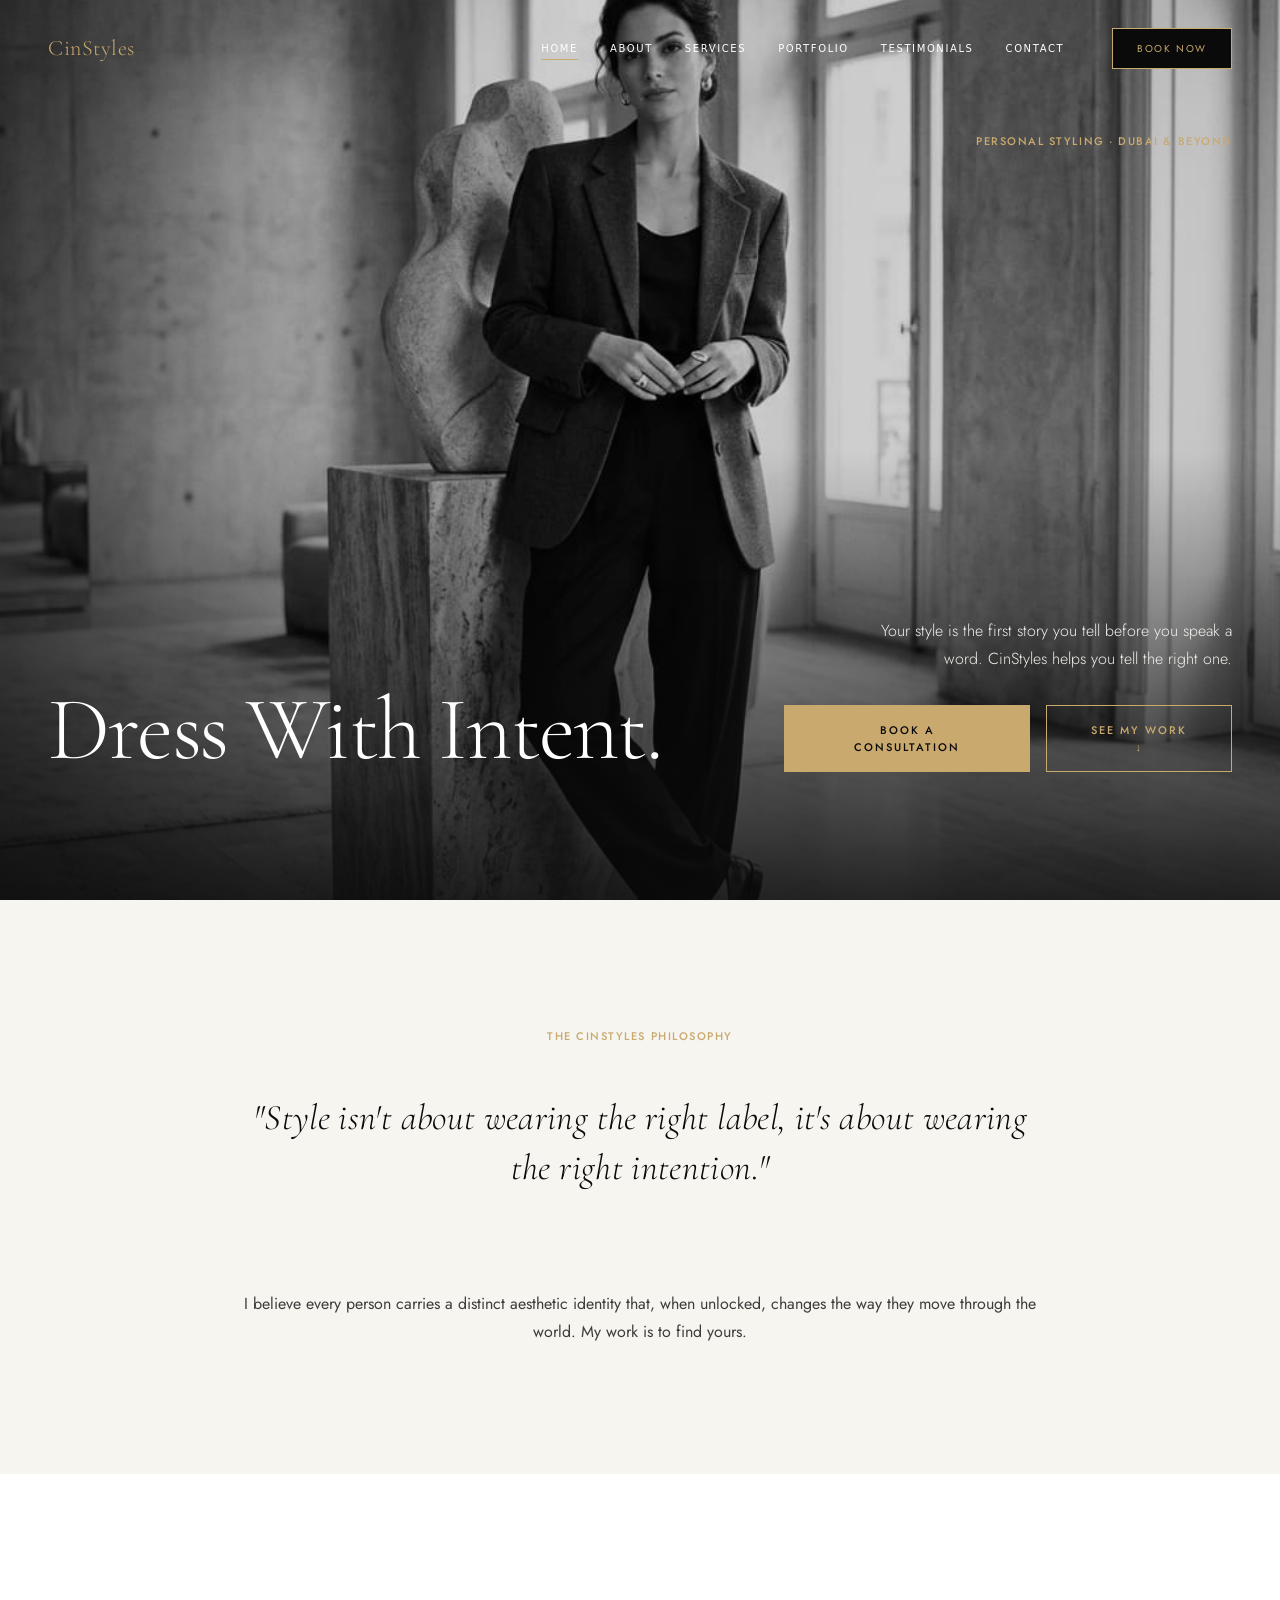
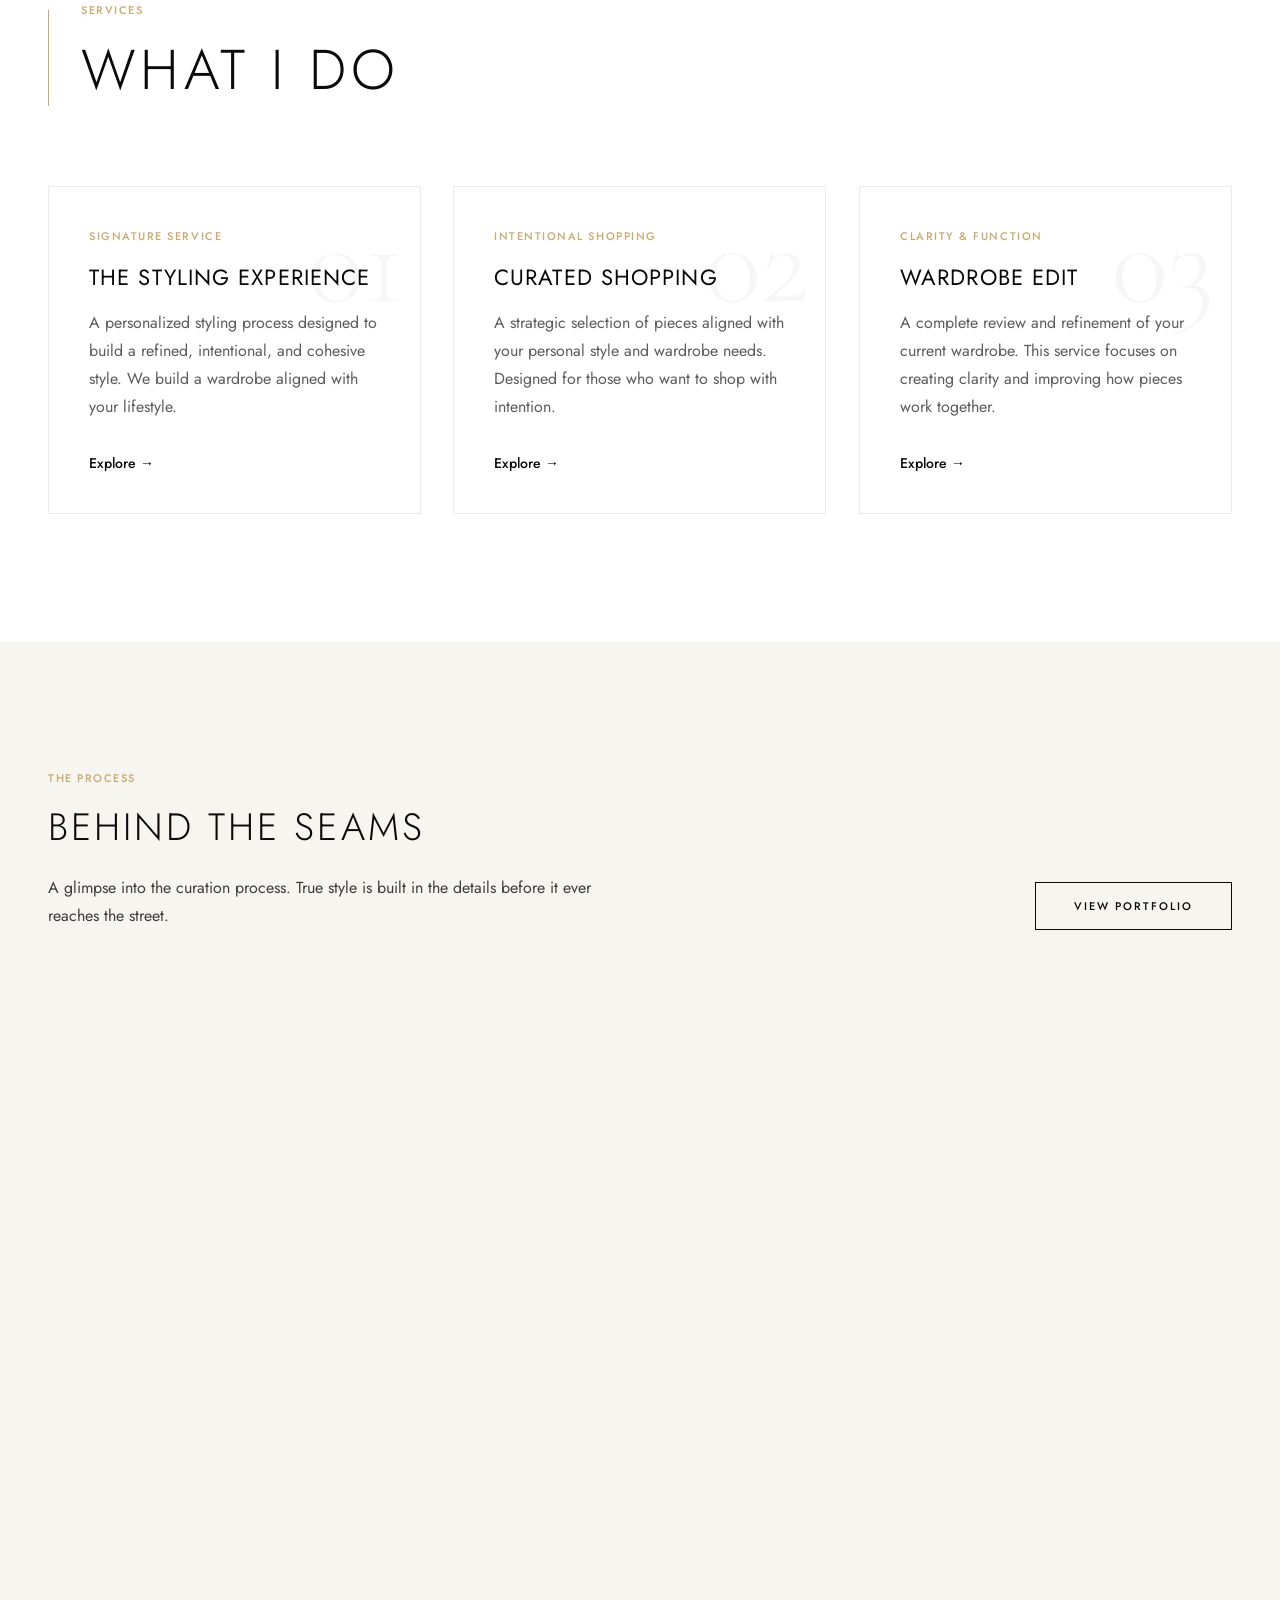
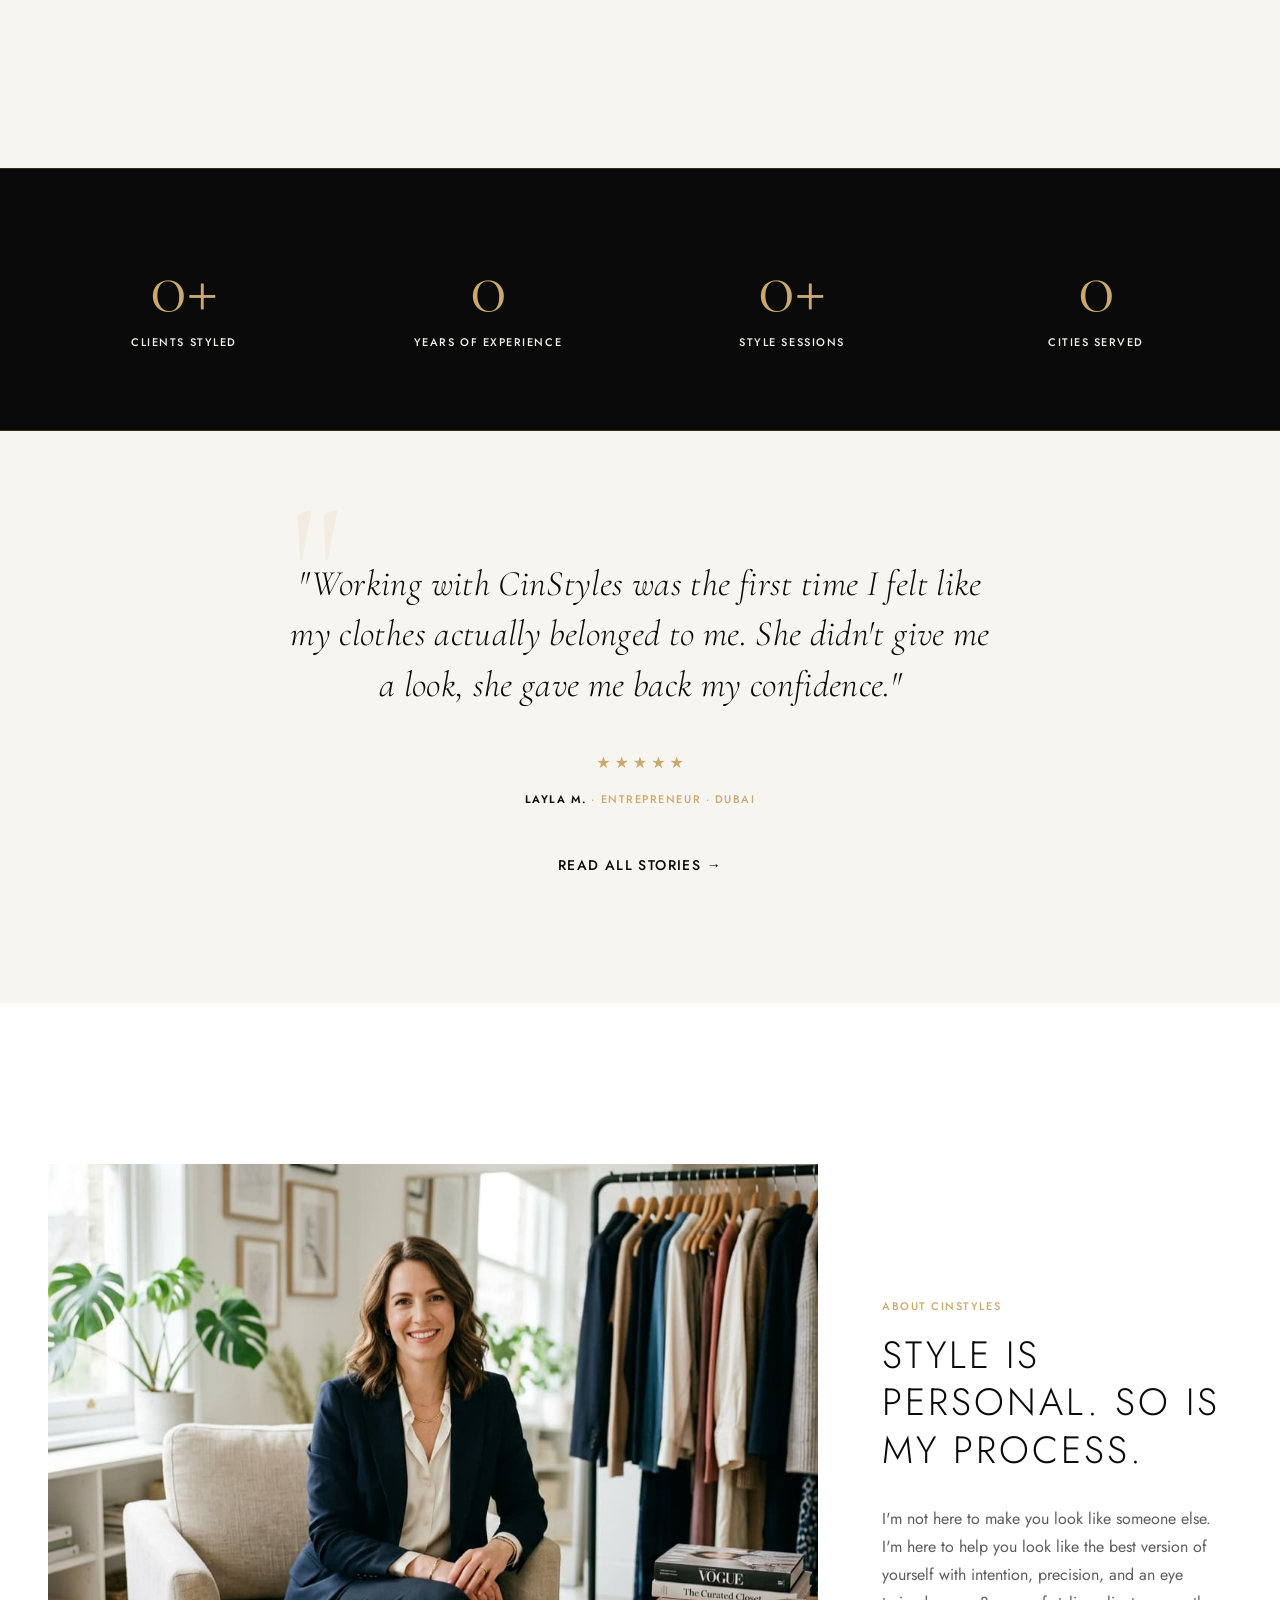
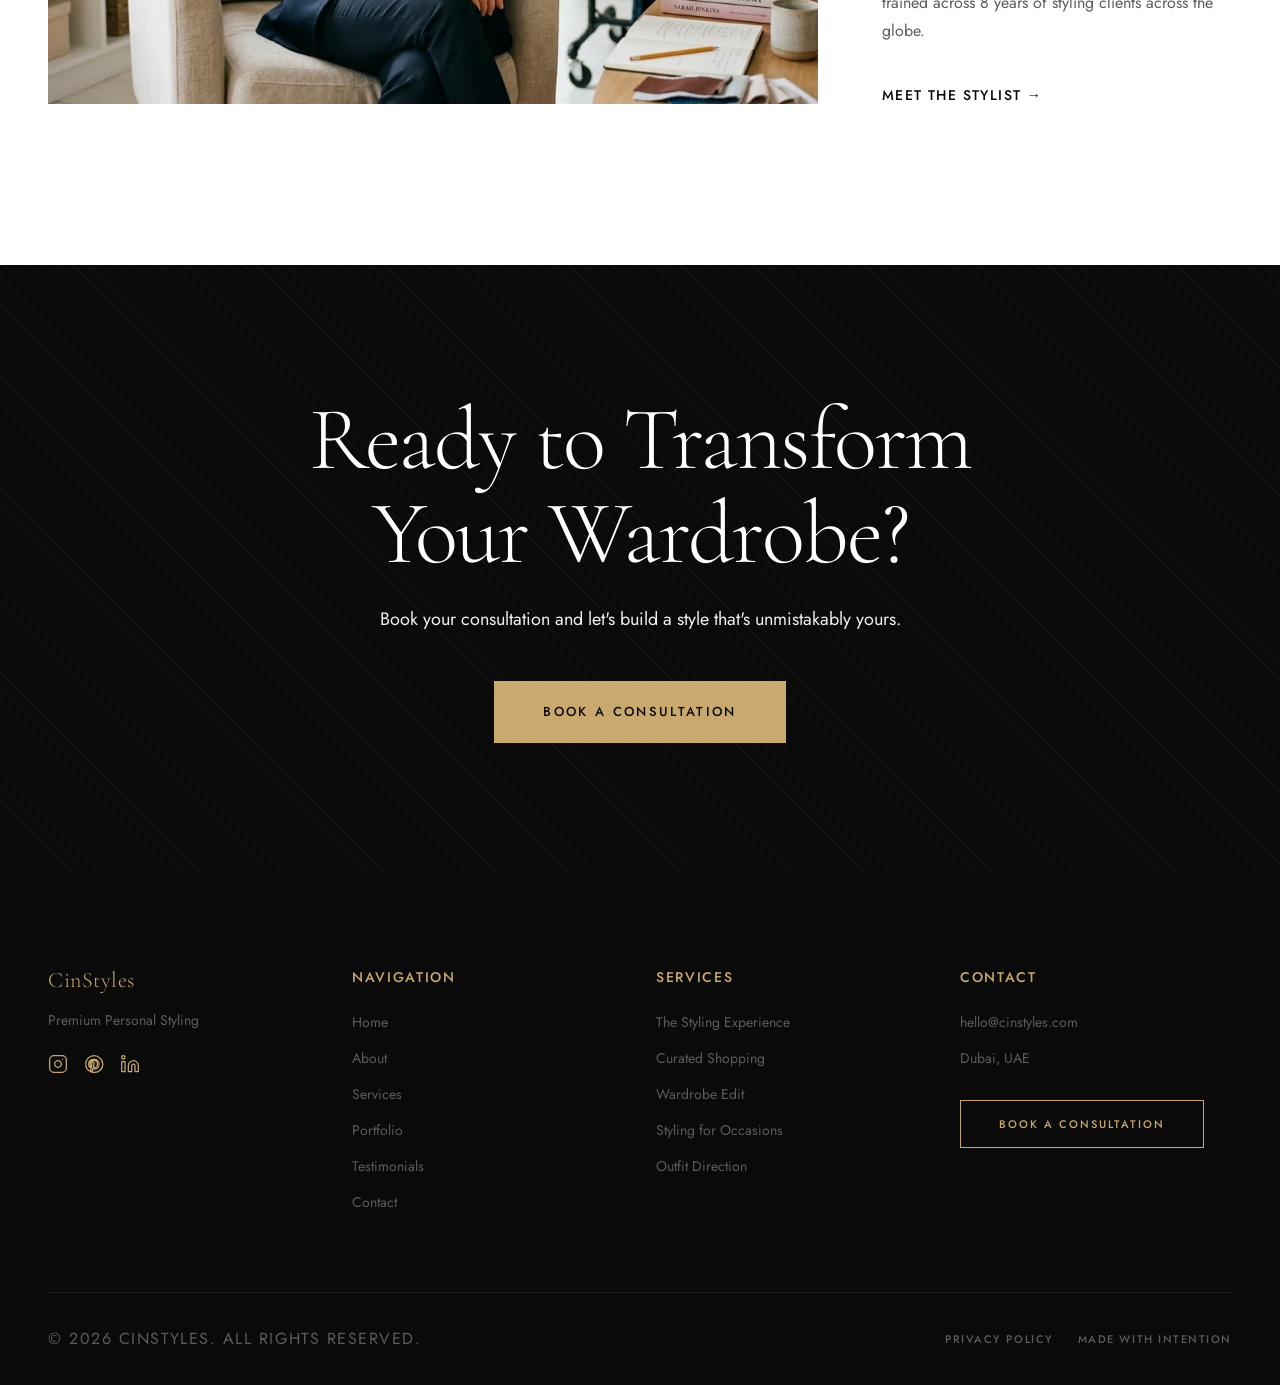
==== commit 9e810392: "Fix header across all pages" ====
--- a/index.html
+++ b/index.html
@@ -3,4 +3,5 @@
 <!-- Added by HTTrack --><meta http-equiv="content-type" content="text/html;charset=utf-8" /><!-- /Added by HTTrack -->
 <head><meta charSet="utf-8"/><meta name="viewport" content="width=device-width, initial-scale=1"/><link rel="preload" as="image" imageSrcSet="/_next/hero_home_177800774790633a7.jpg" imageSizes="100vw"/><link rel="stylesheet" href="_next/static/chunks/0_i78mvit_rq_.css" data-precedence="next"/><link rel="preload" as="script" fetchPriority="low" href="_next/static/chunks/115dplafwys-z.js"/><script src="_next/static/chunks/0pqt_8bl3ukh4.js" async=""></script><script src="_next/static/chunks/16rx_2u698dam.js" async=""></script><script src="_next/static/chunks/0257pdz1-imal.js" async=""></script><script src="_next/static/chunks/turbopack-15r14ycuqi8st.js" async=""></script><script src="_next/static/chunks/0n4mc3q0q8t0a.js" async=""></script><script src="_next/static/chunks/035_uo2z0l6ch.js" async=""></script><script src="_next/static/chunks/0d3shmwh5_nmn.js" async=""></script><script src="_next/static/chunks/13-m_e-zf-sr3.js" async=""></script><link rel="preload" href="https://fonts.googleapis.com/css2?family=Cormorant+Garamond:ital,wght@0,300;0,400;0,500;1,300;1,400&amp;family=Jost:wght@300;400;500&amp;display=swap" as="style"/><link rel="preconnect" href="https://fonts.googleapis.com/"/><link rel="preconnect" href="https://fonts.gstatic.com/" crossorigin="anonymous"/><title>CinStyles | Premium Personal Fashion Stylist</title><meta name="description" content="CinStyles is a luxury personal fashion styling service that transforms your wardrobe and elevates your personal presence. Book a consultation today."/><link rel="icon" href="faviconbcf9.ico?favicon.0x3dzn~oxb6tn.ico" sizes="256x256" type="image/x-icon"/><link href="https://fonts.googleapis.com/css2?family=Cormorant+Garamond:ital,wght@0,300;0,400;0,500;1,300;1,400&amp;family=Jost:wght@300;400;500&amp;display=swap" rel="stylesheet"/><script src="_next/static/chunks/03_yq9q893hmn.js" noModule=""></script></head><body class="antialiased min-h-screen flex flex-col"><div hidden=""><!--$--><!--/$--></div><header class="fixed top-0 left-0 w-full z-50 transition-all duration-300 bg-[var(--color-ivory)]/90 backdrop-blur-sm"><div class="max-w-[1400px] mx-auto px-6 lg:px-12 h-24 flex items-center justify-between"><a class="text-[var(--color-ink)] font-cormorant font-light text-[22px] tracking-wide relative z-[60] transition-colors duration-300" href="index.html">CinStyles</a><nav class="hidden md:flex items-center space-x-8"><a class="text-[10px] uppercase tracking-[0.16em] font-medium transition-colors duration-300 relative group text-[var(--color-gold)]" href="index.html">Home<span class="absolute left-0 bottom-[-4px] h-[1px] bg-[var(--color-gold)] transition-all duration-300 w-full"></span></a><a class="text-[10px] uppercase tracking-[0.16em] font-medium transition-colors duration-300 relative group text-[var(--color-ink)] hover:text-[var(--color-gold)]" href="about.html">About<span class="absolute left-0 bottom-[-4px] h-[1px] bg-[var(--color-gold)] transition-all duration-300 w-0 group-hover:w-full"></span></a><a class="text-[10px] uppercase tracking-[0.16em] font-medium transition-colors duration-300 relative group text-[var(--color-ink)] hover:text-[var(--color-gold)]" href="services.html">Services<span class="absolute left-0 bottom-[-4px] h-[1px] bg-[var(--color-gold)] transition-all duration-300 w-0 group-hover:w-full"></span></a><a class="text-[10px] uppercase tracking-[0.16em] font-medium transition-colors duration-300 relative group text-[var(--color-ink)] hover:text-[var(--color-gold)]" href="portfolio.html">Portfolio<span class="absolute left-0 bottom-[-4px] h-[1px] bg-[var(--color-gold)] transition-all duration-300 w-0 group-hover:w-full"></span></a><a class="text-[10px] uppercase tracking-[0.16em] font-medium transition-colors duration-300 relative group text-[var(--color-ink)] hover:text-[var(--color-gold)]" href="testimonials.html">Testimonials<span class="absolute left-0 bottom-[-4px] h-[1px] bg-[var(--color-gold)] transition-all duration-300 w-0 group-hover:w-full"></span></a><a class="text-[10px] uppercase tracking-[0.16em] font-medium transition-colors duration-300 relative group text-[var(--color-ink)] hover:text-[var(--color-gold)]" href="contact.html">Contact<span class="absolute left-0 bottom-[-4px] h-[1px] bg-[var(--color-gold)] transition-all duration-300 w-0 group-hover:w-full"></span></a><a class="ml-4" href="contact.html"><button class="px-6 py-3 font-jost text-[10px] uppercase tracking-[0.16em] transition-colors duration-300 border bg-transparent text-[var(--color-ink)] border-[var(--color-ink)] hover:bg-[var(--color-ink)] hover:text-[var(--color-ivory)]">Book Now</button></a></nav><button class="md:hidden text-[var(--color-ink)] relative z-[60] p-2 transition-colors duration-300" aria-label="Toggle Menu"><div class="w-6 h-[1px] bg-current mb-1.5 transition-transform origin-center" style="transform:none"></div><div class="w-6 h-[1px] bg-current transition-opacity" style="opacity:1"></div><div class="w-6 h-[1px] bg-current mt-1.5 transition-transform origin-center" style="transform:none"></div></button></div></header><main class="flex-grow"><div class="flex flex-col w-full"><section data-nav-theme="dark" class="relative w-full h-screen overflow-hidden bg-[var(--color-ink)]"><div class="absolute inset-0 z-0" style="filter:grayscale(100%);transform:scale(1.05)"><img alt="CinStyles personal styling session Dubai" decoding="async" data-nimg="fill" class="object-cover opacity-80" style="position:absolute;height:100%;width:100%;left:0;top:0;right:0;bottom:0;color:transparent" sizes="100vw" srcSet="/_next/hero_home_177800774790633a7.jpg" src="_next/hero_home_177800774790633a7.jpg?url=%2Fassets%2Fhero_home_1778007747906.png&amp;w=3840&amp;q=75"/><div class="absolute inset-0 bg-gradient-to-t from-[var(--color-ink)] via-transparent to-transparent opacity-90"></div><div class="absolute inset-0 bg-gradient-to-r from-[var(--color-ink)]/60 via-transparent to-transparent md:w-1/2"></div></div><div class="relative z-10 w-full h-full max-w-[1400px] mx-auto px-6 lg:px-12 flex flex-col justify-end pb-24 md:pb-32"><div class="absolute top-32 right-6 lg:right-12 hidden md:block" style="opacity:0;transform:translateY(-20px)"><span class="eyebrow text-[var(--color-gold)]">Personal Styling · Dubai &amp; Beyond</span></div><div class="flex flex-col md:flex-row md:items-end justify-between gap-8 md:gap-16"><div class="w-full md:w-3/5" style="opacity:0;transform:translateY(40px)"><h1 class="text-white type-display m-0 leading-[0.95]">Dress With Intent.</h1></div><div class="w-full md:w-2/5 flex flex-col items-start md:items-end md:text-right" style="opacity:0;transform:translateY(40px)"><p class="text-[var(--color-mist)] mb-8 max-w-sm font-light">Your style is the first story you tell before you speak a word. CinStyles helps you tell the right one.</p><div class="flex flex-col sm:flex-row gap-4 w-full sm:w-auto"><a class="w-full sm:w-auto" href="contact.html"><button class="btn-primary w-full bg-[var(--color-gold)] text-[var(--color-ink)] border-[var(--color-gold)] hover:bg-transparent hover:text-[var(--color-gold)]">Book a Consultation</button></a><button class="btn-ghost w-full sm:w-auto">See My Work ↓</button></div></div></div></div></section><section data-nav-theme="light" class="w-full bg-[var(--color-ivory)] py-32 px-6"><div class="max-w-[800px] mx-auto text-center flex flex-col items-center" style="opacity:0;transform:translateY(30px)"><span class="eyebrow mb-12">The CinStyles Philosophy</span><blockquote class="mb-12 text-[var(--color-ink)]">&quot;Style isn&#x27;t about wearing the right label, it&#x27;s about wearing the right intention.&quot;</blockquote><div class="h-[1px] bg-[var(--color-gold)] mb-12" style="width:0px"></div><p class="text-[#3D3D3D]">I believe every person carries a distinct aesthetic identity that, when unlocked, changes the way they move through the world. My work is to find yours.</p></div></section><section data-nav-theme="light" class="w-full bg-[var(--color-white)] py-32 px-6 lg:px-12"><div class="max-w-[1400px] mx-auto"><div class="mb-20 flex items-start" style="opacity:0;transform:translateX(-30px)"><div class="w-[1px] h-24 bg-[var(--color-gold)] mr-8 mt-2"></div><div><span class="eyebrow block mb-4">Services</span><h2 class="text-[clamp(32px,5vw,56px)] leading-tight text-[var(--color-ink)]">What I Do</h2></div></div><div class="grid grid-cols-1 md:grid-cols-3 gap-8"><div class="bg-[var(--color-white)] border-[0.5px] border-[var(--color-ash)] p-10 relative transition-all duration-300 hover:-translate-y-1 hover:border-[var(--color-gold)] group text-left overflow-hidden" style="opacity:0;transform:translateY(30px)"><div class="absolute bottom-0 left-0 h-[2px] bg-[var(--color-gold)] w-0 transition-all duration-400 group-hover:w-full z-20"></div><div class="absolute top-4 right-4 font-cormorant font-light text-[120px] leading-none text-[var(--color-ink)] opacity-[0.03] pointer-events-none select-none z-0">01</div><div class="relative z-10"><p class="eyebrow mb-4 text-[var(--color-gold)]">Signature Service</p><h3 class="mb-4 text-[var(--color-ink)] leading-snug">The Styling Experience</h3><p class="mb-8 text-[#5C5C5C]">A personalized styling process designed to build a refined, intentional, and cohesive style. We build a wardrobe aligned with your lifestyle.</p><a class="text-[var(--color-ink)] hover:text-[var(--color-gold)] font-jost font-medium text-sm transition-colors flex items-center" href="services.html">Explore →</a></div></div><div class="bg-[var(--color-white)] border-[0.5px] border-[var(--color-ash)] p-10 relative transition-all duration-300 hover:-translate-y-1 hover:border-[var(--color-gold)] group text-left overflow-hidden" style="opacity:0;transform:translateY(30px)"><div class="absolute bottom-0 left-0 h-[2px] bg-[var(--color-gold)] w-0 transition-all duration-400 group-hover:w-full z-20"></div><div class="absolute top-4 right-4 font-cormorant font-light text-[120px] leading-none text-[var(--color-ink)] opacity-[0.03] pointer-events-none select-none z-0">02</div><div class="relative z-10"><p class="eyebrow mb-4 text-[var(--color-gold)]">Intentional Shopping</p><h3 class="mb-4 text-[var(--color-ink)] leading-snug">Curated Shopping</h3><p class="mb-8 text-[#5C5C5C]">A strategic selection of pieces aligned with your personal style and wardrobe needs. Designed for those who want to shop with intention.</p><a class="text-[var(--color-ink)] hover:text-[var(--color-gold)] font-jost font-medium text-sm transition-colors flex items-center" href="services.html">Explore →</a></div></div><div class="bg-[var(--color-white)] border-[0.5px] border-[var(--color-ash)] p-10 relative transition-all duration-300 hover:-translate-y-1 hover:border-[var(--color-gold)] group text-left overflow-hidden" style="opacity:0;transform:translateY(30px)"><div class="absolute bottom-0 left-0 h-[2px] bg-[var(--color-gold)] w-0 transition-all duration-400 group-hover:w-full z-20"></div><div class="absolute top-4 right-4 font-cormorant font-light text-[120px] leading-none text-[var(--color-ink)] opacity-[0.03] pointer-events-none select-none z-0">03</div><div class="relative z-10"><p class="eyebrow mb-4 text-[var(--color-gold)]">Clarity &amp; Function</p><h3 class="mb-4 text-[var(--color-ink)] leading-snug">Wardrobe Edit</h3><p class="mb-8 text-[#5C5C5C]">A complete review and refinement of your current wardrobe. This service focuses on creating clarity and improving how pieces work together.</p><a class="text-[var(--color-ink)] hover:text-[var(--color-gold)] font-jost font-medium text-sm transition-colors flex items-center" href="services.html">Explore →</a></div></div></div></div></section><section data-nav-theme="light" id="portfolio" class="w-full bg-[var(--color-ivory)] py-32 px-6 lg:px-12 overflow-hidden"><div class="max-w-[1400px] mx-auto"><div class="flex flex-col md:flex-row justify-between items-start md:items-end mb-16" style="opacity:0;transform:translateY(30px)"><div class="max-w-xl"><span class="eyebrow block mb-4">The Process</span><h2 class="mb-6">Behind The Seams</h2><p class="text-[#3D3D3D]">A glimpse into the curation process. True style is built in the details before it ever reaches the street.</p></div><a class="mt-8 md:mt-0" href="portfolio.html"><button class="btn-outline ">View Portfolio</button></a></div><div class="flex flex-col md:flex-row gap-8"><div class="w-full md:w-[60%] aspect-[4/3] relative group overflow-hidden" style="opacity:0;transform:translateY(40px)"><img alt="Styling session behind the scenes" loading="lazy" decoding="async" data-nimg="fill" class="styled-img" style="position:absolute;height:100%;width:100%;left:0;top:0;right:0;bottom:0;color:transparent" sizes="100vw" srcSet="/_next/lifestyle_teaser_1_177801552628011fd.jpg" src="_next/lifestyle_teaser_1_177801552628011fd.jpg?url=%2Fassets%2Flifestyle_teaser_1_1778015526280.png&amp;w=3840&amp;q=75"/></div><div class="w-full md:w-[40%] flex flex-col gap-8"><div class="w-full aspect-[4/3] md:aspect-[3/2] relative group overflow-hidden" style="opacity:0;transform:translateY(40px)"><img alt="Luxury fabrics close up" loading="lazy" decoding="async" data-nimg="fill" class="styled-img" style="position:absolute;height:100%;width:100%;left:0;top:0;right:0;bottom:0;color:transparent" sizes="100vw" srcSet="/_next/lifestyle_teaser_2_17780155420873592.jpg" src="_next/lifestyle_teaser_2_17780155420873592.jpg?url=%2Fassets%2Flifestyle_teaser_2_1778015542087.png&amp;w=3840&amp;q=75"/></div><div class="w-full aspect-[4/3] md:aspect-[3/2] relative group overflow-hidden" style="opacity:0;transform:translateY(40px)"><img alt="Stylist mood board" loading="lazy" decoding="async" data-nimg="fill" class="styled-img" style="position:absolute;height:100%;width:100%;left:0;top:0;right:0;bottom:0;color:transparent" sizes="100vw" srcSet="/_next/lifestyle_teaser_3_1778015558418945e.jpg" src="_next/lifestyle_teaser_3_1778015558418945e.jpg?url=%2Fassets%2Flifestyle_teaser_3_1778015558418.png&amp;w=3840&amp;q=75"/></div></div></div></div></section><section data-nav-theme="dark" class="w-full bg-[var(--color-ink)] text-white py-12 border-y-[0.5px] border-[var(--color-gold-deep)]/30"><div class="max-w-[1400px] mx-auto px-6 lg:px-12 grid grid-cols-2 md:grid-cols-4 gap-12 text-center md:text-left md:gap-8"><div class="flex flex-col items-center justify-center py-8"><div class="font-cormorant text-[clamp(64px,6vw,84px)] font-light text-[var(--color-gold)] leading-none mb-2">0<!-- -->+</div><div class="font-jost font-medium text-[11px] uppercase tracking-[0.14em] text-[var(--color-mist)]">Clients Styled</div></div><div class="flex flex-col items-center justify-center py-8"><div class="font-cormorant text-[clamp(64px,6vw,84px)] font-light text-[var(--color-gold)] leading-none mb-2">0</div><div class="font-jost font-medium text-[11px] uppercase tracking-[0.14em] text-[var(--color-mist)]">Years of Experience</div></div><div class="flex flex-col items-center justify-center py-8"><div class="font-cormorant text-[clamp(64px,6vw,84px)] font-light text-[var(--color-gold)] leading-none mb-2">0<!-- -->+</div><div class="font-jost font-medium text-[11px] uppercase tracking-[0.14em] text-[var(--color-mist)]">Style Sessions</div></div><div class="flex flex-col items-center justify-center py-8"><div class="font-cormorant text-[clamp(64px,6vw,84px)] font-light text-[var(--color-gold)] leading-none mb-2">0</div><div class="font-jost font-medium text-[11px] uppercase tracking-[0.14em] text-[var(--color-mist)]">Cities Served</div></div></div></section><section data-nav-theme="light" class="w-full bg-[var(--color-ivory)] py-32 px-6 relative overflow-hidden"><div class="absolute top-12 left-1/2 -translate-x-1/2 md:translate-x-[-350px] font-cormorant text-[180px] text-[var(--color-gold)] opacity-10 leading-none pointer-events-none">&quot;</div><div class="max-w-[700px] mx-auto text-center relative z-10 flex flex-col items-center"><blockquote class="mb-10 text-[var(--color-ink)]" style="opacity:0;transform:scale(0.97)">&quot;Working with CinStyles was the first time I felt like my clothes actually belonged to me. She didn&#x27;t give me a look, she gave me back my confidence.&quot;</blockquote><div class="flex space-x-1 mb-4 text-[var(--color-gold)]"><span>★</span><span>★</span><span>★</span><span>★</span><span>★</span></div><div class="caption mb-12"><span class="font-semibold text-[var(--color-ink)]">Layla M.</span> · Entrepreneur · Dubai</div><a class="text-[var(--color-ink)] hover:text-[var(--color-gold)] font-jost font-medium text-sm transition-colors uppercase tracking-[0.1em]" href="testimonials.html">Read All Stories →</a></div></section><section data-nav-theme="light" class="w-full bg-[var(--color-white)] py-24 px-6 lg:px-12 overflow-hidden"><div class="max-w-[1400px] mx-auto flex flex-col md:flex-row items-center relative"><div class="w-full md:w-[65%] min-h-[60vh] relative z-10" style="opacity:0;transform:translateX(-50px)"><img alt="CinStyles Stylist" loading="lazy" decoding="async" data-nimg="fill" class="object-cover" style="position:absolute;height:100%;width:100%;left:0;top:0;right:0;bottom:0;color:transparent" sizes="100vw" srcSet="/_next/stylist_about_17780077647403fc8.jpg" src="_next/stylist_about_17780077647403fc8.jpg?url=%2Fassets%2Fstylist_about_1778007764740.png&amp;w=3840&amp;q=75"/></div><div class="hidden md:block absolute left-[65%] top-0 w-[1px] bg-[var(--color-gold)] z-20 translate-x-[-0.5px]" style="height:0px"></div><div class="w-full md:w-[35%] bg-[var(--color-white)] flex flex-col justify-center pl-0 md:pl-16 py-16 md:mt-[15vh] relative z-30" style="opacity:0;transform:translateY(50px)"><span class="eyebrow block mb-4">About CinStyles</span><h2 class="mb-8">Style Is Personal. So Is My Process.</h2><p class="mb-10 text-[#5C5C5C]">I&#x27;m not here to make you look like someone else. I&#x27;m here to help you look like the best version of yourself with intention, precision, and an eye trained across 8 years of styling clients across the globe.</p><a class="text-[var(--color-ink)] hover:text-[var(--color-gold)] font-jost font-medium text-sm transition-colors uppercase tracking-[0.1em] self-start" href="about.html">Meet the Stylist →</a></div></div></section><section data-nav-theme="dark" class="w-full bg-[var(--color-ink)] relative py-32 px-6 overflow-hidden"><div class="absolute inset-0 opacity-5 pointer-events-none" style="background-image:repeating-linear-gradient(45deg, var(--color-gold) 0, var(--color-gold) 1px, transparent 1px, transparent 10px)"></div><div class="max-w-3xl mx-auto text-center relative z-10 flex flex-col items-center" style="opacity:0;transform:translateY(30px)"><h1 class="text-white mb-6 text-center type-display">Ready to Transform Your Wardrobe?</h1><p class="text-[var(--color-mist)] mb-12 max-w-xl text-center text-lg">Book your consultation and let&#x27;s build a style that&#x27;s unmistakably yours.</p><a href="contact.html"><button class="btn-primary text-[13px] px-12 py-5 bg-[var(--color-gold)] text-[var(--color-ink)] border-transparent hover:bg-white hover:text-[var(--color-ink)]">Book a Consultation</button></a></div></section></div><!--$--><!--/$--></main><footer class="bg-[var(--color-ink)] text-white pt-24 pb-8"><div class="max-w-[1400px] mx-auto px-6 lg:px-12"><div class="grid grid-cols-1 md:grid-cols-2 lg:grid-cols-4 gap-12 lg:gap-8 mb-20"><div><h2 class="text-[var(--color-gold)] font-cormorant font-light text-[22px] tracking-wide mb-4 normal-case">CinStyles</h2><p class="text-[var(--color-graphite)] font-jost text-sm mb-6">Premium Personal Styling</p><div class="flex space-x-4"><a href="#" class="text-[var(--color-gold)] hover:text-white transition-colors" aria-label="Instagram"><svg width="20" height="20" viewBox="0 0 24 24" fill="none" stroke="currentColor" stroke-width="1.5" stroke-linecap="round" stroke-linejoin="round"><rect x="2" y="2" width="20" height="20" rx="5" ry="5"></rect><path d="M16 11.37A4 4 0 1 1 12.63 8 4 4 0 0 1 16 11.37z"></path><line x1="17.5" y1="6.5" x2="17.51" y2="6.5"></line></svg></a><a href="#" class="text-[var(--color-gold)] hover:text-white transition-colors" aria-label="Pinterest"><svg width="20" height="20" viewBox="0 0 24 24" fill="none" stroke="currentColor" stroke-width="1.5" stroke-linecap="round" stroke-linejoin="round"><path d="M12 2C6.5 2 2 6.5 2 12c0 4.2 2.6 7.8 6.3 9.3-.1-.8-.1-2.1.0-2.9.2-1 1.2-4.9 1.2-4.9s-.3-.6-.3-1.5c0-1.4.8-2.5 1.8-2.5.9 0 1.3.7 1.3 1.5 0 .9-.6 2.3-.9 3.5-.3 1 .5 1.8 1.5 1.8 1.8 0 3.2-1.9 3.2-4.6 0-2.4-1.7-4.1-4.2-4.1-2.9 0-4.6 2.2-4.6 4.4 0 .9.3 1.8.8 2.4.1.1.1.2.1.3-.1.4-.3 1.1-.3 1.3 0 .1-.1.2-.3.1-1.2-.6-2-2.4-2-3.8 0-3.1 2.2-5.9 6.5-5.9 3.4 0 6 2.4 6 5.5 0 3.4-2.1 6.1-5 6.1-1 0-1.9-.5-2.2-1.1l-.6 2.3c-.2.8-.8 1.9-1.2 2.5 1.1.3 2.2.5 3.5.5 5.5 0 10-4.5 10-10S17.5 2 12 2z"></path></svg></a><a href="#" class="text-[var(--color-gold)] hover:text-white transition-colors" aria-label="LinkedIn"><svg width="20" height="20" viewBox="0 0 24 24" fill="none" stroke="currentColor" stroke-width="1.5" stroke-linecap="round" stroke-linejoin="round"><path d="M16 8a6 6 0 0 1 6 6v7h-4v-7a2 2 0 0 0-2-2 2 2 0 0 0-2 2v7h-4v-7a6 6 0 0 1 6-6z"></path><rect x="2" y="9" width="4" height="12"></rect><circle cx="4" cy="4" r="2"></circle></svg></a></div></div><div><h4 class="text-[var(--color-gold)] mb-6">Navigation</h4><ul class="space-y-4 font-jost text-sm text-[var(--color-graphite)]"><li><a class="hover:text-white transition-colors" href="index.html">Home</a></li><li><a class="hover:text-white transition-colors" href="about.html">About</a></li><li><a class="hover:text-white transition-colors" href="services.html">Services</a></li><li><a class="hover:text-white transition-colors" href="portfolio.html">Portfolio</a></li><li><a class="hover:text-white transition-colors" href="testimonials.html">Testimonials</a></li><li><a class="hover:text-white transition-colors" href="contact.html">Contact</a></li></ul></div><div><h4 class="text-[var(--color-gold)] mb-6">Services</h4><ul class="space-y-4 font-jost text-sm text-[var(--color-graphite)]"><li><a class="hover:text-white transition-colors" href="services.html">The Styling Experience</a></li><li><a class="hover:text-white transition-colors" href="services.html">Curated Shopping</a></li><li><a class="hover:text-white transition-colors" href="services.html">Wardrobe Edit</a></li><li><a class="hover:text-white transition-colors" href="services.html">Styling for Occasions</a></li><li><a class="hover:text-white transition-colors" href="services.html">Outfit Direction</a></li></ul></div><div><h4 class="text-[var(--color-gold)] mb-6">Contact</h4><ul class="space-y-4 font-jost text-sm text-[var(--color-graphite)] mb-8"><li><a href="mailto:hello@cinstyles.com" class="hover:text-white transition-colors">hello@cinstyles.com</a></li><li>Dubai, UAE</li></ul><a class="btn-ghost" href="contact.html">Book a Consultation</a></div></div><div class="pt-8 border-t border-[var(--color-ink-warm)] flex flex-col md:flex-row justify-between items-center text-[var(--color-graphite)] caption"><p>© <!-- -->2026<!-- --> CinStyles. All rights reserved.</p><div class="flex space-x-6 mt-4 md:mt-0"><a class="hover:text-[var(--color-gold)] transition-colors" href="#">Privacy Policy</a><span>Made with intention</span></div></div></div></footer><script src="_next/static/chunks/115dplafwys-z.js" id="_R_" async=""></script><script>(self.__next_f=self.__next_f||[]).push([0])</script><script>self.__next_f.push([1,"1:\"$Sreact.fragment\"\n2:I[45678,[\"/_next/static/chunks/0n4mc3q0q8t0a.js\",\"/_next/static/chunks/035_uo2z0l6ch.js\",\"/_next/static/chunks/0d3shmwh5_nmn.js\"],\"default\"]\n3:I[39756,[\"/_next/static/chunks/0n4mc3q0q8t0a.js\",\"/_next/static/chunks/035_uo2z0l6ch.js\",\"/_next/static/chunks/0d3shmwh5_nmn.js\"],\"default\"]\n4:I[37457,[\"/_next/static/chunks/0n4mc3q0q8t0a.js\",\"/_next/static/chunks/035_uo2z0l6ch.js\",\"/_next/static/chunks/0d3shmwh5_nmn.js\"],\"default\"]\nc:I[68027,[\"/_next/static/chunks/0n4mc3q0q8t0a.js\",\"/_next/static/chunks/035_uo2z0l6ch.js\",\"/_next/static/chunks/0d3shmwh5_nmn.js\"],\"default\",1]\n:HL[\"/_next/static/chunks/0_i78mvit_rq~.css\",\"style\"]\n:HL[\"https://fonts.googleapis.com/css2?family=Cormorant+Garamond:ital,wght@0,300;0,400;0,500;1,300;1,400\u0026family=Jost:wght@300;400;500\u0026display=swap\",\"style\"]\n"])</script><script>self.__next_f.push([1,"0:{\"P\":null,\"c\":[\"\",\"\"],\"q\":\"\",\"i\":false,\"f\":[[[\"\",{\"children\":[\"__PAGE__\",{}]},\"$undefined\",\"$undefined\",16],[[\"$\",\"$1\",\"c\",{\"children\":[[[\"$\",\"link\",\"0\",{\"rel\":\"stylesheet\",\"href\":\"/_next/static/chunks/0_i78mvit_rq~.css\",\"precedence\":\"next\",\"crossOrigin\":\"$undefined\",\"nonce\":\"$undefined\"}],[\"$\",\"script\",\"script-0\",{\"src\":\"/_next/static/chunks/0n4mc3q0q8t0a.js\",\"async\":true,\"nonce\":\"$undefined\"}],[\"$\",\"script\",\"script-1\",{\"src\":\"/_next/static/chunks/035_uo2z0l6ch.js\",\"async\":true,\"nonce\":\"$undefined\"}],[\"$\",\"script\",\"script-2\",{\"src\":\"/_next/static/chunks/0d3shmwh5_nmn.js\",\"async\":true,\"nonce\":\"$undefined\"}]],[\"$\",\"html\",null,{\"lang\":\"en\",\"children\":[[\"$\",\"head\",null,{\"children\":[[\"$\",\"link\",null,{\"rel\":\"preconnect\",\"href\":\"https://fonts.googleapis.com\"}],[\"$\",\"link\",null,{\"rel\":\"preconnect\",\"href\":\"https://fonts.gstatic.com/\",\"crossOrigin\":\"anonymous\"}],[\"$\",\"link\",null,{\"href\":\"https://fonts.googleapis.com/css2?family=Cormorant+Garamond:ital,wght@0,300;0,400;0,500;1,300;1,400\u0026family=Jost:wght@300;400;500\u0026display=swap\",\"rel\":\"stylesheet\"}]]}],[\"$\",\"body\",null,{\"className\":\"antialiased min-h-screen flex flex-col\",\"children\":[[\"$\",\"$L2\",null,{}],[\"$\",\"main\",null,{\"className\":\"flex-grow\",\"children\":[\"$\",\"$L3\",null,{\"parallelRouterKey\":\"children\",\"error\":\"$undefined\",\"errorStyles\":\"$undefined\",\"errorScripts\":\"$undefined\",\"template\":[\"$\",\"$L4\",null,{}],\"templateStyles\":\"$undefined\",\"templateScripts\":\"$undefined\",\"notFound\":[[[\"$\",\"title\",null,{\"children\":\"404: This page could not be found.\"}],[\"$\",\"div\",null,{\"style\":{\"fontFamily\":\"system-ui,\\\"Segoe UI\\\",Roboto,Helvetica,Arial,sans-serif,\\\"Apple Color Emoji\\\",\\\"Segoe UI Emoji\\\"\",\"height\":\"100vh\",\"textAlign\":\"center\",\"display\":\"flex\",\"flexDirection\":\"column\",\"alignItems\":\"center\",\"justifyContent\":\"center\"},\"children\":[\"$\",\"div\",null,{\"children\":[[\"$\",\"style\",null,{\"dangerouslySetInnerHTML\":{\"__html\":\"body{color:#000;background:#fff;margin:0}.next-error-h1{border-right:1px solid rgba(0,0,0,.3)}@media (prefers-color-scheme:dark){body{color:#fff;background:#000}.next-error-h1{border-right:1px solid rgba(255,255,255,.3)}}\"}}],[\"$\",\"h1\",null,{\"className\":\"next-error-h1\",\"style\":{\"display\":\"inline-block\",\"margin\":\"0 20px 0 0\",\"padding\":\"0 23px 0 0\",\"fontSize\":24,\"fontWeight\":500,\"verticalAlign\":\"top\",\"lineHeight\":\"49px\"},\"children\":404}],[\"$\",\"div\",null,{\"style\":{\"display\":\"inline-block\"},\"children\":[\"$\",\"h2\",null,{\"style\":{\"fontSize\":14,\"fontWeight\":400,\"lineHeight\":\"49px\",\"margin\":0},\"children\":\"This page could not be found.\"}]}]]}]}]],[]],\"forbidden\":\"$undefined\",\"unauthorized\":\"$undefined\"}]}],[\"$\",\"footer\",null,{\"className\":\"bg-[var(--color-ink)] text-white pt-24 pb-8\",\"children\":[\"$\",\"div\",null,{\"className\":\"max-w-[1400px] mx-auto px-6 lg:px-12\",\"children\":[[\"$\",\"div\",null,{\"className\":\"grid grid-cols-1 md:grid-cols-2 lg:grid-cols-4 gap-12 lg:gap-8 mb-20\",\"children\":[[\"$\",\"div\",null,{\"children\":[[\"$\",\"h2\",null,{\"className\":\"text-[var(--color-gold)] font-cormorant font-light text-[22px] tracking-wide mb-4 normal-case\",\"children\":\"CinStyles\"}],[\"$\",\"p\",null,{\"className\":\"text-[var(--color-graphite)] font-jost text-sm mb-6\",\"children\":\"Premium Personal Styling\"}],[\"$\",\"div\",null,{\"className\":\"flex space-x-4\",\"children\":[[\"$\",\"a\",null,{\"href\":\"#\",\"className\":\"text-[var(--color-gold)] hover:text-white transition-colors\",\"aria-label\":\"Instagram\",\"children\":[\"$\",\"svg\",null,{\"width\":\"20\",\"height\":\"20\",\"viewBox\":\"0 0 24 24\",\"fill\":\"none\",\"stroke\":\"currentColor\",\"strokeWidth\":\"1.5\",\"strokeLinecap\":\"round\",\"strokeLinejoin\":\"round\",\"children\":[[\"$\",\"rect\",null,{\"x\":\"2\",\"y\":\"2\",\"width\":\"20\",\"height\":\"20\",\"rx\":\"5\",\"ry\":\"5\"}],[\"$\",\"path\",null,{\"d\":\"M16 11.37A4 4 0 1 1 12.63 8 4 4 0 0 1 16 11.37z\"}],[\"$\",\"line\",null,{\"x1\":\"17.5\",\"y1\":\"6.5\",\"x2\":\"17.51\",\"y2\":\"6.5\"}]]}]}],[\"$\",\"a\",null,{\"href\":\"#\",\"className\":\"text-[var(--color-gold)] hover:text-white transition-colors\",\"aria-label\":\"Pinterest\",\"children\":[\"$\",\"svg\",null,{\"width\":\"20\",\"height\":\"20\",\"viewBox\":\"0 0 24 24\",\"fill\":\"none\",\"stroke\":\"currentColor\",\"strokeWidth\":\"1.5\",\"strokeLinecap\":\"round\",\"strokeLinejoin\":\"round\",\"children\":[\"$\",\"path\",null,{\"d\":\"M12 2C6.5 2 2 6.5 2 12c0 4.2 2.6 7.8 6.3 9.3-.1-.8-.1-2.1.0-2.9.2-1 1.2-4.9 1.2-4.9s-.3-.6-.3-1.5c0-1.4.8-2.5 1.8-2.5.9 0 1.3.7 1.3 1.5 0 .9-.6 2.3-.9 3.5-.3 1 .5 1.8 1.5 1.8 1.8 0 3.2-1.9 3.2-4.6 0-2.4-1.7-4.1-4.2-4.1-2.9 0-4.6 2.2-4.6 4.4 0 .9.3 1.8.8 2.4.1.1.1.2.1.3-.1.4-.3 1.1-.3 1.3 0 .1-.1.2-.3.1-1.2-.6-2-2.4-2-3.8 0-3.1 2.2-5.9 6.5-5.9 3.4 0 6 2.4 6 5.5 0 3.4-2.1 6.1-5 6.1-1 0-1.9-.5-2.2-1.1l-.6 2.3c-.2.8-.8 1.9-1.2 2.5 1.1.3 2.2.5 3.5.5 5.5 0 10-4.5 10-10S17.5 2 12 2z\"}]}]}],\"$L5\"]}]]}],\"$L6\",\"$L7\",\"$L8\"]}],\"$L9\"]}]}]]}]]}]]}],{\"children\":[\"$La\",{},null,false,null]},null,false,null],\"$Lb\",false]],\"m\":\"$undefined\",\"G\":[\"$c\",[\"$Ld\"]],\"S\":true,\"h\":null,\"s\":\"$undefined\",\"l\":\"$undefined\",\"p\":\"$undefined\",\"d\":\"$undefined\",\"b\":\"Ztx0J5TNE165A_HdoPvQA\"}\n"])</script><script>self.__next_f.push([1,"e:I[22016,[\"/_next/static/chunks/0n4mc3q0q8t0a.js\",\"/_next/static/chunks/035_uo2z0l6ch.js\",\"/_next/static/chunks/0d3shmwh5_nmn.js\"],\"\"]\nf:I[47257,[\"/_next/static/chunks/0n4mc3q0q8t0a.js\",\"/_next/static/chunks/035_uo2z0l6ch.js\",\"/_next/static/chunks/0d3shmwh5_nmn.js\"],\"ClientPageRoot\"]\n10:I[52683,[\"/_next/static/chunks/0n4mc3q0q8t0a.js\",\"/_next/static/chunks/035_uo2z0l6ch.js\",\"/_next/static/chunks/0d3shmwh5_nmn.js\",\"/_next/static/chunks/13-m_e-zf-sr3.js\"],\"default\"]\n13:I[97367,[\"/_next/static/chunks/0n4mc3q0q8t0a.js\",\"/_next/static/chunks/035_uo2z0l6ch.js\",\"/_next/static/chunks/0d3shmwh5_nmn.js\"],\"OutletBoundary\"]\n14:\"$Sreact.suspense\"\n16:I[97367,[\"/_next/static/chunks/0n4mc3q0q8t0a.js\",\"/_next/static/chunks/035_uo2z0l6ch.js\",\"/_next/static/chunks/0d3shmwh5_nmn.js\"],\"ViewportBoundary\"]\n18:I[97367,[\"/_next/static/chunks/0n4mc3q0q8t0a.js\",\"/_next/static/chunks/035_uo2z0l6ch.js\",\"/_next/static/chunks/0d3shmwh5_nmn.js\"],\"MetadataBoundary\"]\n5:[\"$\",\"a\",null,{\"href\":\"#\",\"className\":\"text-[var(--color-gold)] hover:text-white transition-colors\",\"aria-label\":\"LinkedIn\",\"children\":[\"$\",\"svg\",null,{\"width\":\"20\",\"height\":\"20\",\"viewBox\":\"0 0 24 24\",\"fill\":\"none\",\"stroke\":\"currentColor\",\"strokeWidth\":\"1.5\",\"strokeLinecap\":\"round\",\"strokeLinejoin\":\"round\",\"children\":[[\"$\",\"path\",null,{\"d\":\"M16 8a6 6 0 0 1 6 6v7h-4v-7a2 2 0 0 0-2-2 2 2 0 0 0-2 2v7h-4v-7a6 6 0 0 1 6-6z\"}],[\"$\",\"rect\",null,{\"x\":\"2\",\"y\":\"9\",\"width\":\"4\",\"height\":\"12\"}],[\"$\",\"circle\",null,{\"cx\":\"4\",\"cy\":\"4\",\"r\":\"2\"}]]}]}]\n6:[\"$\",\"div\",null,{\"children\":[[\"$\",\"h4\",null,{\"className\":\"text-[var(--color-gold)] mb-6\",\"children\":\"Navigation\"}],[\"$\",\"ul\",null,{\"className\":\"space-y-4 font-jost text-sm text-[var(--color-graphite)]\",\"children\":[[\"$\",\"li\",null,{\"children\":[\"$\",\"$Le\",null,{\"href\":\"/\",\"className\":\"hover:text-white transition-colors\",\"children\":\"Home\"}]}],[\"$\",\"li\",null,{\"children\":[\"$\",\"$Le\",null,{\"href\":\"/about\",\"className\":\"hover:text-white transition-colors\",\"children\":\"About\"}]}],[\"$\",\"li\",null,{\"children\":[\"$\",\"$Le\",null,{\"href\":\"/services\",\"className\":\"hover:text-white transition-colors\",\"children\":\"Services\"}]}],[\"$\",\"li\",null,{\"children\":[\"$\",\"$Le\",null,{\"href\":\"/portfolio\",\"className\":\"hover:text-white transition-colors\",\"children\":\"Portfolio\"}]}],[\"$\",\"li\",null,{\"children\":[\"$\",\"$Le\",null,{\"href\":\"/testimonials\",\"className\":\"hover:text-white transition-colors\",\"children\":\"Testimonials\"}]}],[\"$\",\"li\",null,{\"children\":[\"$\",\"$Le\",null,{\"href\":\"/contact\",\"className\":\"hover:text-white transition-colors\",\"children\":\"Contact\"}]}]]}]]}]\n7:[\"$\",\"div\",null,{\"children\":[[\"$\",\"h4\",null,{\"className\":\"text-[var(--color-gold)] mb-6\",\"children\":\"Services\"}],[\"$\",\"ul\",null,{\"className\":\"space-y-4 font-jost text-sm text-[var(--color-graphite)]\",\"children\":[[\"$\",\"li\",null,{\"children\":[\"$\",\"$Le\",null,{\"href\":\"/services\",\"className\":\"hover:text-white transition-colors\",\"children\":\"The Styling Experience\"}]}],[\"$\",\"li\",null,{\"children\":[\"$\",\"$Le\",null,{\"href\":\"/services\",\"className\":\"hover:text-white transition-colors\",\"children\":\"Curated Shopping\"}]}],[\"$\",\"li\",null,{\"children\":[\"$\",\"$Le\",null,{\"href\":\"/services\",\"className\":\"hover:text-white transition-colors\",\"children\":\"Wardrobe Edit\"}]}],[\"$\",\"li\",null,{\"children\":[\"$\",\"$Le\",null,{\"href\":\"/services\",\"className\":\"hover:text-white transition-colors\",\"children\":\"Styling for Occasions\"}]}],[\"$\",\"li\",null,{\"children\":[\"$\",\"$Le\",null,{\"href\":\"/services\",\"className\":\"hover:text-white transition-colors\",\"children\":\"Outfit Direction\"}]}]]}]]}]\n8:[\"$\",\"div\",null,{\"children\":[[\"$\",\"h4\",null,{\"className\":\"text-[var(--color-gold)] mb-6\",\"children\":\"Contact\"}],[\"$\",\"ul\",null,{\"className\":\"space-y-4 font-jost text-sm text-[var(--color-graphite)] mb-8\",\"children\":[[\"$\",\"li\",null,{\"children\":[\"$\",\"a\",null,{\"href\":\"mailto:hello@cinstyles.com\",\"className\":\"hover:text-white transition-colors\",\"children\":\"hello@cinstyles.com\"}]}],[\"$\",\"li\",null,{\"children\":\"Dubai, UAE\"}]]}],[\"$\",\"$Le\",null,{\"href\":\"/contact\",\"className\":\"btn-ghost\",\"children\":\"Book a Consultation\"}]]}]\n9:[\"$\",\"div\",null,{\"className\":\"pt-8 border-t border-[var(--color-ink-warm)] flex f"])</script><script>self.__next_f.push([1,"lex-col md:flex-row justify-between items-center text-[var(--color-graphite)] caption\",\"children\":[[\"$\",\"p\",null,{\"children\":[\"© \",2026,\" CinStyles. All rights reserved.\"]}],[\"$\",\"div\",null,{\"className\":\"flex space-x-6 mt-4 md:mt-0\",\"children\":[[\"$\",\"$Le\",null,{\"href\":\"#\",\"className\":\"hover:text-[var(--color-gold)] transition-colors\",\"children\":\"Privacy Policy\"}],[\"$\",\"span\",null,{\"children\":\"Made with intention\"}]]}]]}]\na:[\"$\",\"$1\",\"c\",{\"children\":[[\"$\",\"$Lf\",null,{\"Component\":\"$10\",\"serverProvidedParams\":{\"searchParams\":{},\"params\":{},\"promises\":[\"$@11\",\"$@12\"]}}],[[\"$\",\"script\",\"script-0\",{\"src\":\"/_next/static/chunks/13-m_e-zf-sr3.js\",\"async\":true,\"nonce\":\"$undefined\"}]],[\"$\",\"$L13\",null,{\"children\":[\"$\",\"$14\",null,{\"name\":\"Next.MetadataOutlet\",\"children\":\"$@15\"}]}]]}]\nb:[\"$\",\"$1\",\"h\",{\"children\":[null,[\"$\",\"$L16\",null,{\"children\":\"$L17\"}],[\"$\",\"div\",null,{\"hidden\":true,\"children\":[\"$\",\"$L18\",null,{\"children\":[\"$\",\"$14\",null,{\"name\":\"Next.Metadata\",\"children\":\"$L19\"}]}]}],null]}]\nd:[\"$\",\"link\",\"0\",{\"rel\":\"stylesheet\",\"href\":\"/_next/static/chunks/0_i78mvit_rq~.css\",\"precedence\":\"next\",\"crossOrigin\":\"$undefined\",\"nonce\":\"$undefined\"}]\n"])</script><script>self.__next_f.push([1,"11:{}\n12:\"$a:props:children:0:props:serverProvidedParams:params\"\n"])</script><script>self.__next_f.push([1,"17:[[\"$\",\"meta\",\"0\",{\"charSet\":\"utf-8\"}],[\"$\",\"meta\",\"1\",{\"name\":\"viewport\",\"content\":\"width=device-width, initial-scale=1\"}]]\n"])</script><script>self.__next_f.push([1,"1a:I[27201,[\"/_next/static/chunks/0n4mc3q0q8t0a.js\",\"/_next/static/chunks/035_uo2z0l6ch.js\",\"/_next/static/chunks/0d3shmwh5_nmn.js\"],\"IconMark\"]\n15:null\n19:[[\"$\",\"title\",\"0\",{\"children\":\"CinStyles | Premium Personal Fashion Stylist\"}],[\"$\",\"meta\",\"1\",{\"name\":\"description\",\"content\":\"CinStyles is a luxury personal fashion styling service that transforms your wardrobe and elevates your personal presence. Book a consultation today.\"}],[\"$\",\"link\",\"2\",{\"rel\":\"icon\",\"href\":\"faviconbcf9.ico?favicon.0x3dzn~oxb6tn.ico\",\"sizes\":\"256x256\",\"type\":\"image/x-icon\"}],[\"$\",\"$L1a\",\"3\",{}]]\n"])</script><script src="./animations.js"></script></body>
 <!-- Mirrored from cinstyles.vercel.app/ by HTTrack Website Copier/3.x [XR&CO'2014], Mon, 31 Aug 2026 15:16:53 GMT -->
+ <script src="./custom.js"></script>
 </html>
